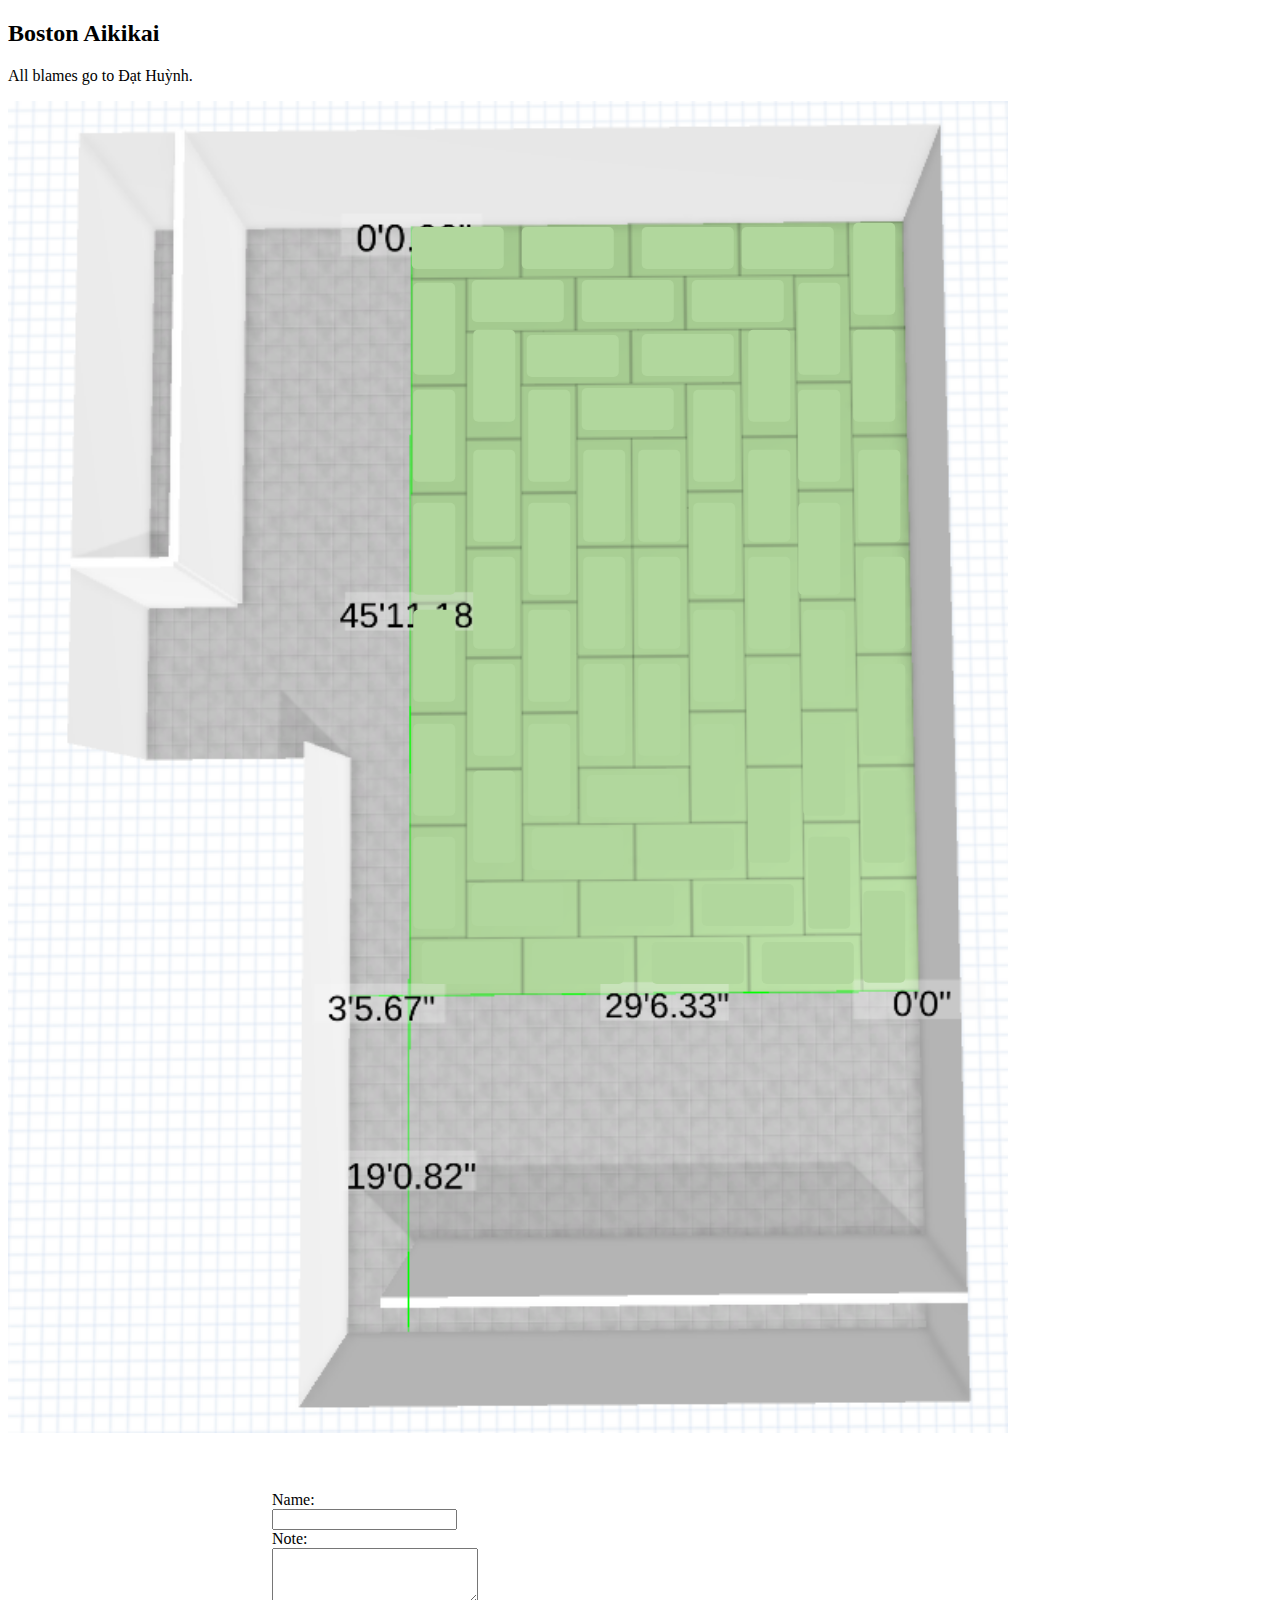
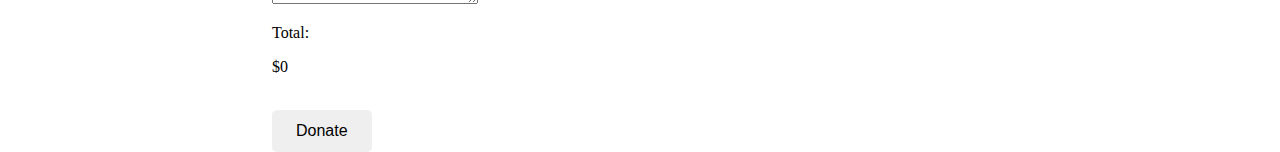
==== index.html @ 9ab92665 "informative warning" ====
<!DOCTYPE html>
<html>
<head>
  <!-- Add Sheetsu Web Client script to the head -->
  <script src="https://d3js.org/d3.v5.min.js"></script>
  <script src="https://code.jquery.com/jquery-3.4.1.min.js"></script>
<meta http-equiv="content-type" content="text/html; charset=UTF-8">
<meta name="viewport" content="width=device-width, initial-scale=1">
<link href="style.css" rel="stylesheet" type="text/css">
<!-- Add meta tags for mobile and IE -->
<meta name="viewport" content="width=device-width, initial-scale=1">
<meta http-equiv="X-UA-Compatible" content="IE=edge" />
</head>

<body>

<h2>Boston Aikikai</h2>
<p>All blames go to Đạt Huỳnh.</p>

<script>
	var server_query = "https://spreadsheets.google.com/feeds/cells/1wVsAgR1g-X-P-0st4Roa4gbqp09CAg77ya7mQgDjBCk/od6/public/basic?alt=json";
	
	var server_update = "https://script.google.com/macros/s/AKfycbyZZwOslPJvD4ZAb2PC69bCxeIL92JAyUZMx2denbkT3NdyVDo/exec";
	
	var opacity = 0.6;
	
	var datapath = "/data.csv";
	var mats = ["A", "A", "A", "A", "A", "A",
				"A", "A", "A", "A", "A", "A",
				"A", "A", "A", "A", "A", "A",
				"A", "A", "A", "A", "A", "A",
				"A", "A", "A", "A", "A", "A",
				"A", "A", "A", "A", "A", "A",
				"A", "A", "A", "A", "A", "A",
				"A", "A", "A", "A", "A", "A",
				"A", "A", "A", "A", "A", "A",
				"A", "A", "A", "A", "A", "A",
				"A", "A", "A"];
				
	var infos = ["", "", "", "", "", "",
				"", "", "", "", "", "",
				"", "", "", "", "", "",
				"", "", "", "", "", "",
				"", "", "", "", "", "",
				"", "", "", "", "", "",
				"", "", "", "", "", "",
				"", "", "", "", "", "",
				"", "", "", "", "", "",
				"", "", "", "", "", "",
				"", "", ""];
				
	var prices = [130, 130, 130, 130, 130, 130, 130, 130, 130, 130,
				  130, 135, 135, 135, 135, 130, 130, 130, 130, 130,
				  130, 125, 125, 125, 125, 125, 125, 125, 125, 125,
				  125, 125, 125, 125, 125, 125, 125, 125, 120, 120,
				  120, 120, 120, 120, 120, 120, 120, 120, 120, 120,
				  120, 110, 110, 110, 110, 110, 110, 100, 100, 100,
				  100, 100, 100
				];
	
	var colors = {
		100: "#ff2a7f",
		110: "#55ddff",
		120: "#8080ff",
		125: "#dd55ff",
		130: "#ff9955",
		135: "#ffcc00"
	};
	
	var total = 0;
	
	function formatInfo(){
		var ret = "";
		for(var i =0; i<infos.length-1;++i){
			ret += infos[i]+"|";
		}
		ret+=infos[infos.length-1];
		return ret;
	}
	
	function hasSpecialChar(str){
		specialChars = ["|","*","?","&","#","@"];
		if(str==""){
			return true;
		}
		for (var i = 0; i < specialChars.length;++i){
			if(str.includes(specialChars[i])){
				return true;
			}
		}
		return false;
	}
	
	function loadData(){
		payment = document.getElementById("paypal-button-container");
		payment.style.visibility = "hidden";
		
		cancel = document.getElementById("cancel");
		cancel.style.visibility = "hidden";
		
		$.getJSON(server_query, function(data) {
			str_info = "";
			str_type = "";
			for(var i =0; i < data.feed.entry.length; ++i){
				str = data.feed.entry[i].content.$t;
				if(str.includes("|")){
					str_info=str;
				}
				if(str.includes("*")){
					str_type=str;
				}
			}
			
			if(str_type=="*preserve"){
				alert("To prevent double-buying of the same mat, we can only serve one access at a time. Currently someone is making a donation. Please come back after 5 mins.");
				location.reload();
			}
			else{
				infos = str_info.split("|");
				colorCode();
				however_info();
			}
		});
	}
	
	function however_info(){
		buttons = document.getElementsByTagName('button')
		for(var i = 0; i < buttons.length;++i){
			button = buttons[i];
			name = button.className;
			if(name.includes("mat")==false){
				continue;
			}
			id = Number(name.split("_")[1])-1;
			
			var tooltip = document.createElement('span');
			
			button.appendChild(tooltip);
			
			tooltip.className = "tooltiptext";
			
			tooltip.style.opacity = 1;
			
			price = prices[id];
			
			content = "ID: "+(id+1).toString() + " - Value: $"+price.toString();
			
			if(infos[id]!=""){
				content = content+" - Sold to "+infos[id];
			}
			
			tooltip.textContent = content;
			
		}
	}
	
	function setColor(button,color){
		button.style.backgroundColor = color;
		button.style.color = color;
	}
	
	function successFunc(data){
		console.log(data);
	}
	
	function updateData(){
		
		var ret = $.ajax({
			url: server_update+"?type=*mat&value="+formatInfo(),
			method: "GET",
			dataType: "json",
			success:
			function(data){
				console.log(data);
				loadData();
				alert("Thanks for your support :)");
			},
			 error: function(data) {
                console.log(data);
            }
		});
		
	}
	
	function colorCode(){
		buttons = document.getElementsByTagName('button')
		for(var i = 0; i < buttons.length;++i){
			button = buttons[i];
			name = button.className;
			if(name.includes("mat")==false){
				continue;
			}
			id = Number(name.split("_")[1])-1;
			price = prices[id];
			setColor(button,colors[price]);
			
			if(infos[id] != ""){
				mats[id]="B";
				//button.style.opacity = opacity;
				setColor(button,"rgba(127,255,42,0.3)")
				button.onclick = null;
			}
			
			//console.log(name,id,colors[price]);
		}
	}
	
	function compute_price(){
		var ret = 0;
		for (var i = 0; i < mats.length; i++) {
			if(mats[i]=="S"){
				ret += prices[i];
			}
		}
		return ret;
	}
	
    function onClick(btn) {
		name = btn.className;
		id = Number(name.split("_")[1])-1;
		price = prices[id];
		
		if(mats[id] == "A"){
			//btn.style.backgroundColor = "#F93822";
			//setColor(btn,"#F93822");
			//btn.style.opacity = opacity;
			
			btn.style.color = "#2a2aff";
			
			mats[id] = "S";
		}
		else if (mats[id] == "S"){
			//btn.style.backgroundColor = "#b1d79d";
			//setColor(btn,colors[price]);
			//btn.style.opacity = 1;
			btn.style.color=colors[price];
			mats[id] = "A";
		}
		total = compute_price();
		
		price_text = document.getElementById("total_price");
		price_text.textContent = "$"+total.toString()
        
    }
	
	function submit(){
		text_name = document.getElementsByName('name')[0];
		name = text_name.value;
		
		text_note = document.getElementsByName('note')[0];
		note = text_note.value;
		
		if(hasSpecialChar(name)){
			alert("name cannot be empty or containing special character: |,*,?,&,#,@");
		}
		
		if(hasSpecialChar(note)){
			alert("note cannot be empty or containing special character: |,*,?,&,#,@");
		}
		
		
		
		
		
		if(name.includes("|")){
			alert("Cannot contain special character: |");
			return;
		}
		
		for(var i = 0; i < buttons.length;++i){
			if (mats[i]=="S"){
				infos[i] = name+" ("+note+")";
			}
			//console.log(name,id,colors[price]);
		}
		
		updateData();
	}
	
	function mouseOut(btn){
		btn.style.zIndex = 1;
		console.log("Up");
	}
	
	function mouseOver(btn){
		btn.style.zIndex = 1000;
		console.log("Over");
	}
</script>

<div class="container" id="mat_layout">

<img src="Mat_pattern1.png" alt="Mat_layout">

<button class="mat_1" onclick="onClick(this)" onmouseout ="mouseUp(this)" onmouseover="mouseOver(this)">
Select

</button>

<button class="mat_2" onclick="onClick(this)" onmouseout="mouseOut(this)" onmouseover="mouseOver(this)">
Select

</button>

<button class="mat_3" onclick="onClick(this)" onmouseout="mouseOut(this)" onmouseover="mouseOver(this)">
Select

</button>

<button class="mat_4" onclick="onClick(this)" onmouseout="mouseOut(this)" onmouseover="mouseOver(this)">
Select

</button>

<button class="mat_5" onclick="onClick(this)" onmouseout="mouseOut(this)" onmouseover="mouseOver(this)">
Select

</button>

<button class="mat_6" onclick="onClick(this)" onmouseout="mouseOut(this)" onmouseover="mouseOver(this)">
Select

</button>

<button class="mat_7" onclick="onClick(this)" onmouseout="mouseOut(this)" onmouseover="mouseOver(this)">
Select

</button>

<button class="mat_8" onclick="onClick(this)" onmouseout="mouseOut(this)" onmouseover="mouseOver(this)">
Select

</button>

<button class="mat_9" onclick="onClick(this)" onmouseout="mouseOut(this)" onmouseover="mouseOver(this)">
Select

</button>

<button class="mat_10" onclick="onClick(this)" onmouseout="mouseOut(this)" onmouseover="mouseOver(this)">
Select

</button>

<button class="mat_11" onclick="onClick(this)" onmouseout="mouseOut(this)" onmouseover="mouseOver(this)">
Select

</button>

<button class="mat_25" onclick="onClick(this)" onmouseout="mouseOut(this)" onmouseover="mouseOver(this)">
Select

</button>

<button class="mat_26" onclick="onClick(this)" onmouseout="mouseOut(this)" onmouseover="mouseOver(this)">
Select

</button>

<button class="mat_27" onclick="onClick(this)" onmouseout="mouseOut(this)" onmouseover="mouseOver(this)">
Select

</button>

<button class="mat_28" onclick="onClick(this)" onmouseout="mouseOut(this)" onmouseover="mouseOver(this)">
Select

</button>

<button class="mat_29" onclick="onClick(this)" onmouseout="mouseOut(this)" onmouseover="mouseOver(this)">
Select

</button>

<button class="mat_30" onclick="onClick(this)" onmouseout="mouseOut(this)" onmouseover="mouseOver(this)">
Select

</button>

<button class="mat_39" onclick="onClick(this)" onmouseout="mouseOut(this)" onmouseover="mouseOver(this)">
Select

</button>

<button class="mat_40" onclick="onClick(this)" onmouseout="mouseOut(this)" onmouseover="mouseOver(this)">
Select

</button>

<button class="mat_22" onclick="onClick(this)" onmouseout="mouseOut(this)" onmouseover="mouseOver(this)">
Select

</button>

<button class="mat_23" onclick="onClick(this)" onmouseout="mouseOut(this)" onmouseover="mouseOver(this)">
Select

</button>

<button class="mat_24" onclick="onClick(this)" onmouseout="mouseOut(this)" onmouseover="mouseOver(this)">
Select

</button>

<button class="mat_52" onclick="onClick(this)" onmouseout="mouseOut(this)" onmouseover="mouseOver(this)">
Select

</button>

<button class="mat_41" onclick="onClick(this)" onmouseout="mouseOut(this)" onmouseover="mouseOver(this)">
Select

</button>

<button class="mat_42" onclick="onClick(this)" onmouseout="mouseOut(this)" onmouseover="mouseOver(this)">
Select

</button>

<button class="mat_43" onclick="onClick(this)" onmouseout="mouseOut(this)" onmouseover="mouseOver(this)">
Select

</button>

<button class="mat_44" onclick="onClick(this)" onmouseout="mouseOut(this)" onmouseover="mouseOver(this)">
Select

</button>

<button class="mat_45" onclick="onClick(this)" onmouseout="mouseOut(this)" onmouseover="mouseOver(this)">
Select

</button>

<button class="mat_53" onclick="onClick(this)" onmouseout="mouseOut(this)" onmouseover="mouseOver(this)">
Select

</button>

<button class="mat_54" onclick="onClick(this)" onmouseout="mouseOut(this)" onmouseover="mouseOver(this)">
Select

</button>

<button class="mat_55" onclick="onClick(this)" onmouseout="mouseOut(this)" onmouseover="mouseOver(this)">
Select

</button>

<button class="mat_56" onclick="onClick(this)" onmouseout="mouseOut(this)" onmouseover="mouseOver(this)">
Select

</button>

<button class="mat_61" onclick="onClick(this)" onmouseout="mouseOut(this)" onmouseover="mouseOver(this)">
Select

</button>

<button class="mat_62" onclick="onClick(this)" onmouseout="mouseOut(this)" onmouseover="mouseOver(this)">
Select

</button>

<button class="mat_63" onclick="onClick(this)" onmouseout="mouseOut(this)" onmouseover="mouseOver(this)">
Select

</button>

<button class="mat_58" onclick="onClick(this)" onmouseout="mouseOut(this)" onmouseover="mouseOver(this)">
Select

</button>

<button class="mat_59" onclick="onClick(this)" onmouseout="mouseOut(this)" onmouseover="mouseOver(this)">
Select

</button>

<button class="mat_60" onclick="onClick(this)" onmouseout="mouseOut(this)" onmouseover="mouseOver(this)">
Select

</button>

<button class="mat_51" onclick="onClick(this)" onmouseout="mouseOut(this)" onmouseover="mouseOver(this)">
Select

</button>

<button class="mat_50" onclick="onClick(this)" onmouseout="mouseOut(this)" onmouseover="mouseOver(this)">
Select

</button>

<button class="mat_49" onclick="onClick(this)" onmouseout="mouseOut(this)" onmouseover="mouseOver(this)">
Select

</button>

<button class="mat_48" onclick="onClick(this)" onmouseout="mouseOut(this)" onmouseover="mouseOver(this)">
Select

</button>

<button class="mat_34" onclick="onClick(this)" onmouseout="mouseOut(this)" onmouseover="mouseOver(this)">
Select

</button>

<button class="mat_35" onclick="onClick(this)" onmouseout="mouseOut(this)" onmouseover="mouseOver(this)">
Select

</button>

<button class="mat_36" onclick="onClick(this)" onmouseout="mouseOut(this)" onmouseover="mouseOver(this)">
Select

</button>

<button class="mat_37" onclick="onClick(this)" onmouseout="mouseOut(this)" onmouseover="mouseOver(this)">
Select

</button>

<button class="mat_38" onclick="onClick(this)" onmouseout="mouseOut(this)" onmouseover="mouseOver(this)">
Select

</button>

<button class="mat_16" onclick="onClick(this)" onmouseout="mouseOut(this)" onmouseover="mouseOver(this)">
Select

</button>

<button class="mat_17" onclick="onClick(this)" onmouseout="mouseOut(this)" onmouseover="mouseOver(this)">
Select

</button>

<button class="mat_18" onclick="onClick(this)" onmouseout="mouseOut(this)" onmouseover="mouseOver(this)">
Select

</button>

<button class="mat_19" onclick="onClick(this)" onmouseout="mouseOut(this)" onmouseover="mouseOver(this)">
Select

</button>

<button class="mat_20" onclick="onClick(this)" onmouseout="mouseOut(this)" onmouseover="mouseOver(this)">
Select

</button>

<button class="mat_21" onclick="onClick(this)" onmouseout="mouseOut(this)" onmouseover="mouseOver(this)">
Select

</button>

<button class="mat_57" onclick="onClick(this)" onmouseout="mouseOut(this)" onmouseover="mouseOver(this)">
Select

</button>

<button class="mat_47" onclick="onClick(this)" onmouseout="mouseOut(this)" onmouseover="mouseOver(this)">
Select

</button>

<button class="mat_46" onclick="onClick(this)" onmouseout="mouseOut(this)" onmouseover="mouseOver(this)">
Select

</button>

<button class="mat_33" onclick="onClick(this)" onmouseout="mouseOut(this)" onmouseover="mouseOver(this)">
Select

</button>

<button class="mat_32" onclick="onClick(this)" onmouseout="mouseOut(this)" onmouseover="mouseOver(this)">
Select

</button>

<button class="mat_31" onclick="onClick(this)" onmouseout="mouseOut(this)" onmouseover="mouseOver(this)">
Select

</button>

<button class="mat_12" onclick="onClick(this)" onmouseout="mouseOut(this)" onmouseover="mouseOver(this)">
Select

</button>

<button class="mat_13" onclick="onClick(this)" onmouseout="mouseOut(this)" onmouseover="mouseOver(this)">
Select

</button>

<button class="mat_14" onclick="onClick(this)" onmouseout="mouseOut(this)" onmouseover="mouseOver(this)">
Select

</button>

<button class="mat_15" onclick="onClick(this)" onmouseout="mouseOut(this)" onmouseover="mouseOver(this)">
Select

</button>


</div>


<div class="buy_container">

<script>

</script>

<div>
	<button id="cancel" class="button" onclick="cancelPreserve()">
		Cancel preservation
	</button>
	<br>
	<br>
	<br>
	Name:<br>
	<input type="text" name="name" value="">

	<br>Note:<br>
	<textarea name="note" style="height: 50px;width: 200px;" rows="10" cols="35"></textarea>

	<br>
	<p>Total:</p>
	<p id="total_price">$0</p>    
	<br>
	<button class="button" onclick="donate()">
		Donate
	</button>
	
	
	<br>
	<!-- Set up a container element for the button -->
	<br>
	<div id="paypal-button-container"div>
</div>



<!-- Include the PayPal JavaScript SDK -->
<script src="https://www.paypal.com/sdk/js?client-id=AdYmCQ8drEt4dUYF6pP-EHqqnDydatxQbgCynbnCrfI6fqic_fwgQqwsPP8gXRji0YGHCPtm8g5688gU&currency=USD"></script>

<script>
	loadData();
	
	function isDifferent(arr1,arr2){
		for(var i = 0; i < arr1.length; ++i){
			if(arr1[i] != arr2[i]){
				return true;
			}
		}
		return false;
	}
	
	function timeout(){
		alert("Timeout !!");
		var ret = $.ajax({
			url: server_update+"?type=*mat&value="+formatInfo(),
			method: "GET",
			dataType: "json",
			success:
			function(data){
				location.reload();
			}
		});
		
	}
	
	function cancelPreserve(){
		alert("Cancel preservation !!");
		var ret = $.ajax({
			url: server_update+"?type=*mat&value="+formatInfo(),
			method: "GET",
			dataType: "json",
			success:
			function(data){
				location.reload();
			}
		});
	}
	
	
	function perserve(){
		buttons = document.getElementsByTagName('button')
		n_select = 0;
		for(var i = 0; i < buttons.length;++i){
			button = buttons[i];
			name = button.className;
			if(button.id=="cancel"){
				continue;
			}
			
			button.onclick = null;
			if(name.includes("mat")==false){
				button.style.visibility = "hidden";
				continue;
			}
			id = Number(name.split("_")[1])-1;
			if (mats[id] != "S"){
				button.style.visibility = "hidden";
				
			}
			else{
				n_select += 1;
			}
			//console.log(name,id,colors[price]);
		}
		if(n_select==0){
			location.reload();
		}
		
		var ret = $.ajax({
			url: server_update+"?type=*preserve&value="+formatInfo(),
			method: "GET",
			dataType: "json",
			success:
			function(data){
				payment = document.getElementById("paypal-button-container");
				payment.style.visibility = "visible";
				
				cancel = document.getElementById("cancel");
				cancel.style.visibility= "visible";
				
				alert("Please select the payment method. We can only preserve your selection within 5mins.");
				setTimeout(timeout, 1000*60*5);
			},
			 error: function(data) {
                console.log(data);
            }
		});
	}
	
	function donate(){
		text_name = document.getElementsByName('name')[0];
		name = text_name.value;
		
		text_note = document.getElementsByName('note')[0];
		note = text_note.value;
		
		if(hasSpecialChar(name)){
			alert("name cannot be empty or containing special character: |,*,?,&,#,@");
			return;
		}
		
		if(hasSpecialChar(note)){
			alert("note cannot be empty or containing special character: |,*,?,&,#,@");
			return;
		}
		
	
		$.getJSON(server_query, function(data) {
			str_info = "";
			for(var i =0; i < data.feed.entry.length; ++i){
				str = data.feed.entry[i].content.$t;
				if(str.includes("|")){
					str_info=str;
				}
			}
			infos_new = str_info.split("|");
			if(isDifferent(infos, infos_new) ){
				alert("Someone has make a payment therefore we reload the data. Please make your selection again !!");
				location.reload();
			}
			else{
				perserve();
			}
		});
	}
	
	function getDescription(){
		var ret = "";
		for(var i = 0; i < mats.length; ++i){
			if( mats[i] == "S"){
				ret += "mat_"+(i+1).toString()+","
			}
		}
		return ret;
	}
	
	// Render the PayPal button into #paypal-button-container
	paypal.Buttons({
		
		// Set up the transaction
		createOrder: function(data, actions) {
			
			return actions.order.create({
				purchase_units: [{
					amount: {
						value: total.toString()
					},
					description: getDescription()
				}]
			});
		},

		// Finalize the transaction
		onApprove: function(data, actions) {
			return actions.order.capture().then(function(details) {
				// Show a success message to the buyer
				submit();
				alert('Transaction completed by ' + details.payer.name.given_name + '!');
				location.reload();
			});
		}


	}).render('#paypal-button-container');
</script>



</div>




</body></html>
---- style.css ----
.container {
  position: relative;
  width: 100%;
  max-width: 1000px;
  float:left
}

.buy_container {
  position: relative;
  width: 100%;
  max-width: 1000px;
  float:right;
  font-size: 16px;
}

.buy_container .button {
  position: absolute;
  font-size: 16px;
  padding: 12px 24px;
  border: none;
  cursor: pointer;
  border-radius: 5px;
  text-align: center;
}


.container img {
  width: 100%;
  height: auto;
}

.container .mat_1 {
  position: absolute;
  top: 11%;
  left: 45%;
  transform: translate(-50%, -50%);
  -ms-transform: translate(-50%, -50%);
  background-color: #b1d79d;
  color: #b1d79d;
  font-size: 16px;
  padding: 12px 24px;
  border: none;
  cursor: pointer;
  border-radius: 5px;
  text-align: center;
}

.container .mat_1 .tooltiptext {
  visibility: hidden;
  width: 120px;
  background-color: #555;
  color: #fff;
  text-align: center;
  border-radius: 6px;
  padding: 5px 0;
  position: absolute;
  z-index: 1;
  bottom: 125%;
  left: 50%;
  margin-left: -60px;
  opacity: 0;
  transition: opacity 0.3s;
}

.container .mat_1 .tooltiptext::after {
  content: "";
  position: absolute;
  top: 100%;
  left: 50%;
  margin-left: -5px;
  border-width: 5px;
  border-style: solid;
  border-color: #555 transparent transparent transparent;
}

.container .mat_1:hover .tooltiptext {
  visibility: visible;
  opacity: 1;
}

.container .mat_2 {
  position: absolute;
  top: 11%;
  left: 56%;
  transform: translate(-50%, -50%);
  -ms-transform: translate(-50%, -50%);
  background-color: #b1d79d;
  color: #b1d79d;
  font-size: 16px;
  padding: 12px 24px;
  border: none;
  cursor: pointer;
  border-radius: 5px;
  text-align: center;
}

.container .mat_2 .tooltiptext {
  visibility: hidden;
  width: 120px;
  background-color: #555;
  color: #fff;
  text-align: center;
  border-radius: 6px;
  padding: 5px 0;
  position: absolute;
  z-index: 1;
  bottom: 125%;
  left: 50%;
  margin-left: -60px;
  opacity: 0;
  transition: opacity 0.3s;
}

.container .mat_2 .tooltiptext::after {
  content: "";
  position: absolute;
  top: 100%;
  left: 50%;
  margin-left: -5px;
  border-width: 5px;
  border-style: solid;
  border-color: #555 transparent transparent transparent;
}

.container .mat_2:hover .tooltiptext {
  visibility: visible;
  opacity: 1;
}

.container .mat_3 {
  position: absolute;
  top: 11%;
  left: 68%;
  transform: translate(-50%, -50%);
  -ms-transform: translate(-50%, -50%);
  background-color: #b1d79d;
  color: #b1d79d;
  font-size: 16px;
  padding: 12px 24px;
  border: none;
  cursor: pointer;
  border-radius: 5px;
  text-align: center;
}

.container .mat_3 .tooltiptext {
  visibility: hidden;
  width: 120px;
  background-color: #555;
  color: #fff;
  text-align: center;
  border-radius: 6px;
  padding: 5px 0;
  position: absolute;
  z-index: 1;
  bottom: 125%;
  left: 50%;
  margin-left: -60px;
  opacity: 0;
  transition: opacity 0.3s;
}

.container .mat_3 .tooltiptext::after {
  content: "";
  position: absolute;
  top: 100%;
  left: 50%;
  margin-left: -5px;
  border-width: 5px;
  border-style: solid;
  border-color: #555 transparent transparent transparent;
}

.container .mat_3:hover .tooltiptext {
  visibility: visible;
  opacity: 1;
}

.container .mat_4 {
  position: absolute;
  top: 11%;
  left: 78%;
  transform: translate(-50%, -50%);
  -ms-transform: translate(-50%, -50%);
  background-color: #b1d79d;
  color: #b1d79d;
  font-size: 16px;
  padding: 12px 24px;
  border: none;
  cursor: pointer;
  border-radius: 5px;
  text-align: center;
}

.container .mat_4 .tooltiptext {
  visibility: hidden;
  width: 120px;
  background-color: #555;
  color: #fff;
  text-align: center;
  border-radius: 6px;
  padding: 5px 0;
  position: absolute;
  z-index: 1;
  bottom: 125%;
  left: 50%;
  margin-left: -60px;
  opacity: 0;
  transition: opacity 0.3s;
}

.container .mat_4 .tooltiptext::after {
  content: "";
  position: absolute;
  top: 100%;
  left: 50%;
  margin-left: -5px;
  border-width: 5px;
  border-style: solid;
  border-color: #555 transparent transparent transparent;
}

.container .mat_4:hover .tooltiptext {
  visibility: visible;
  opacity: 1;
}

.container .mat_5 {
  position: absolute;
  top: 11%;
  left: 82%;
  transform: translate(-50%, -50%);
  -ms-transform: translate(-50%, -50%);
  background-color: #b1d79d;
  color: #b1d79d;
  font-size: 16px;
  padding: 12px 24px;
  border: none;
  cursor: pointer;
  border-radius: 5px;
  text-align: center;
  transform: rotate(90deg);
}

.container .mat_5 .tooltiptext {
  visibility: hidden;
  width: 120px;
  background-color: #555;
  color: #fff;
  text-align: center;
  border-radius: 6px;
  padding: 5px 0;
  position: absolute;
  z-index: 1;
  bottom: 10%;
  left: -10%;
  margin-left: -60px;
  opacity: 0;
  transition: opacity 0.3s;
  transform: rotate(-90deg);
}

.container .mat_5 .tooltiptext::after {
  content: "";
  position: absolute;
  top: 100%;
  left: 50%;
  margin-left: -5px;
  border-width: 5px;
  border-style: solid;
  border-color: #555 transparent transparent transparent;
}

.container .mat_5:hover .tooltiptext {
  visibility: visible;
  opacity: 1;
}

.container .mat_6 {
  position: absolute;
  top: 19%;
  left: 82%;
  transform: translate(-50%, -50%);
  -ms-transform: translate(-50%, -50%);
  background-color: #b1d79d;
  color: #b1d79d;
  font-size: 16px;
  padding: 12px 24px;
  border: none;
  cursor: pointer;
  border-radius: 5px;
  text-align: center;
  transform: rotate(90deg);
}

.container .mat_6 .tooltiptext {
  visibility: hidden;
  width: 120px;
  background-color: #555;
  color: #fff;
  text-align: center;
  border-radius: 6px;
  padding: 5px 0;
  position: absolute;
  z-index: 1;
  bottom: 10%;
  left: -10%;
  margin-left: -60px;
  opacity: 0;
  transition: opacity 0.3s;
  transform: rotate(-90deg);
}

.container .mat_6 .tooltiptext::after {
  content: "";
  position: absolute;
  top: 100%;
  left: 50%;
  margin-left: -5px;
  border-width: 5px;
  border-style: solid;
  border-color: #555 transparent transparent transparent;
}

.container .mat_6:hover .tooltiptext {
  visibility: visible;
  opacity: 1;
}

.container .mat_7 {
  position: absolute;
  top: 28%;
  left: 82.5%;
  transform: translate(-50%, -50%);
  -ms-transform: translate(-50%, -50%);
  background-color: #b1d79d;
  color: #b1d79d;
  font-size: 16px;
  padding: 12px 24px;
  border: none;
  cursor: pointer;
  border-radius: 5px;
  text-align: center;
  transform: rotate(90deg);
}

.container .mat_7 .tooltiptext {
  visibility: hidden;
  width: 120px;
  background-color: #555;
  color: #fff;
  text-align: center;
  border-radius: 6px;
  padding: 5px 0;
  position: absolute;
  z-index: 1;
  bottom: 10%;
  left: -10%;
  margin-left: -60px;
  opacity: 0;
  transition: opacity 0.3s;
  transform: rotate(-90deg);
}

.container .mat_7 .tooltiptext::after {
  content: "";
  position: absolute;
  top: 100%;
  left: 50%;
  margin-left: -5px;
  border-width: 5px;
  border-style: solid;
  border-color: #555 transparent transparent transparent;
}

.container .mat_7:hover .tooltiptext {
  visibility: visible;
  opacity: 1;
}

.container .mat_8 {
  position: absolute;
  top: 36%;
  left: 83%;
  transform: translate(-50%, -50%);
  -ms-transform: translate(-50%, -50%);
  background-color: #b1d79d;
  color: #b1d79d;
  font-size: 16px;
  padding: 12px 24px;
  border: none;
  cursor: pointer;
  border-radius: 5px;
  text-align: center;
  transform: rotate(90deg);
}

.container .mat_8 .tooltiptext {
  visibility: hidden;
  width: 120px;
  background-color: #555;
  color: #fff;
  text-align: center;
  border-radius: 6px;
  padding: 5px 0;
  position: absolute;
  z-index: 1;
  bottom: 10%;
  left: -10%;
  margin-left: -60px;
  opacity: 0;
  transition: opacity 0.3s;
  transform: rotate(-90deg);
}

.container .mat_8 .tooltiptext::after {
  content: "";
  position: absolute;
  top: 100%;
  left: 50%;
  margin-left: -5px;
  border-width: 5px;
  border-style: solid;
  border-color: #555 transparent transparent transparent;
}

.container .mat_8:hover .tooltiptext {
  visibility: visible;
  opacity: 1;
}

.container .mat_9 {
  position: absolute;
  top: 44%;
  left: 83%;
  transform: translate(-50%, -50%);
  -ms-transform: translate(-50%, -50%);
  background-color: #b1d79d;
  color: #b1d79d;
  font-size: 16px;
  padding: 12px 24px;
  border: none;
  cursor: pointer;
  border-radius: 5px;
  text-align: center;
  transform: rotate(90deg);
}

.container .mat_9 .tooltiptext {
  visibility: hidden;
  width: 120px;
  background-color: #555;
  color: #fff;
  text-align: center;
  border-radius: 6px;
  padding: 5px 0;
  position: absolute;
  z-index: 1;
  bottom: 10%;
  left: -10%;
  margin-left: -60px;
  opacity: 0;
  transition: opacity 0.3s;
  transform: rotate(-90deg);
}

.container .mat_9 .tooltiptext::after {
  content: "";
  position: absolute;
  top: 100%;
  left: 50%;
  margin-left: -5px;
  border-width: 5px;
  border-style: solid;
  border-color: #555 transparent transparent transparent;
}

.container .mat_9:hover .tooltiptext {
  visibility: visible;
  opacity: 1;
}

.container .mat_10 {
  position: absolute;
  top: 52%;
  left: 83%;
  transform: translate(-50%, -50%);
  -ms-transform: translate(-50%, -50%);
  background-color: #b1d79d;
  color: #b1d79d;
  font-size: 16px;
  padding: 12px 24px;
  border: none;
  cursor: pointer;
  border-radius: 5px;
  text-align: center;
  transform: rotate(90deg);
}

.container .mat_10 .tooltiptext {
  visibility: hidden;
  width: 120px;
  background-color: #555;
  color: #fff;
  text-align: center;
  border-radius: 6px;
  padding: 5px 0;
  position: absolute;
  z-index: 1;
  bottom: 10%;
  left: -10%;
  margin-left: -60px;
  opacity: 0;
  transition: opacity 0.3s;
  transform: rotate(-90deg);
}

.container .mat_10 .tooltiptext::after {
  content: "";
  position: absolute;
  top: 100%;
  left: 50%;
  margin-left: -5px;
  border-width: 5px;
  border-style: solid;
  border-color: #555 transparent transparent transparent;
}

.container .mat_10:hover .tooltiptext {
  visibility: visible;
  opacity: 1;
}

.container .mat_11 {
  position: absolute;
  top: 61%;
  left: 83%;
  transform: translate(-50%, -50%);
  -ms-transform: translate(-50%, -50%);
  background-color: #b1d79d;
  color: #b1d79d;
  font-size: 16px;
  padding: 12px 24px;
  border: none;
  cursor: pointer;
  border-radius: 5px;
  text-align: center;
  transform: rotate(90deg);
}

.container .mat_11 .tooltiptext {
  visibility: hidden;
  width: 120px;
  background-color: #555;
  color: #fff;
  text-align: center;
  border-radius: 6px;
  padding: 5px 0;
  position: absolute;
  z-index: 1;
  bottom: 10%;
  left: -10%;
  margin-left: -60px;
  opacity: 0;
  transition: opacity 0.3s;
  transform: rotate(-90deg);
}

.container .mat_11 .tooltiptext::after {
  content: "";
  position: absolute;
  top: 100%;
  left: 50%;
  margin-left: -5px;
  border-width: 5px;
  border-style: solid;
  border-color: #555 transparent transparent transparent;
}

.container .mat_11:hover .tooltiptext {
  visibility: visible;
  opacity: 1;
}

.container .mat_12 {
  position: absolute;
  top: 64.5%;
  left: 80%;
  transform: translate(-50%, -50%);
  -ms-transform: translate(-50%, -50%);
  background-color: #b1d79d;
  color: #b1d79d;
  font-size: 16px;
  padding: 12px 24px;
  border: none;
  cursor: pointer;
  border-radius: 5px;
  text-align: center;
}

.container .mat_12 .tooltiptext {
  visibility: hidden;
  width: 120px;
  background-color: #555;
  color: #fff;
  text-align: center;
  border-radius: 6px;
  padding: 5px 0;
  position: absolute;
  z-index: 1;
  bottom: 125%;
  left: 50%;
  margin-left: -60px;
  opacity: 0;
  transition: opacity 0.3s;
}

.container .mat_12 .tooltiptext::after {
  content: "";
  position: absolute;
  top: 100%;
  left: 50%;
  margin-left: -5px;
  border-width: 5px;
  border-style: solid;
  border-color: #555 transparent transparent transparent;
}

.container .mat_12:hover .tooltiptext {
  visibility: visible;
  opacity: 1;
}

.container .mat_13 {
  position: absolute;
  top: 64.5%;
  left: 69%;
  transform: translate(-50%, -50%);
  -ms-transform: translate(-50%, -50%);
  background-color: #b1d79d;
  color: #b1d79d;
  font-size: 16px;
  padding: 12px 24px;
  border: none;
  cursor: pointer;
  border-radius: 5px;
  text-align: center;
}

.container .mat_13 .tooltiptext {
  visibility: hidden;
  width: 120px;
  background-color: #555;
  color: #fff;
  text-align: center;
  border-radius: 6px;
  padding: 5px 0;
  position: absolute;
  z-index: 1;
  bottom: 125%;
  left: 50%;
  margin-left: -60px;
  opacity: 0;
  transition: opacity 0.3s;
}

.container .mat_13 .tooltiptext::after {
  content: "";
  position: absolute;
  top: 100%;
  left: 50%;
  margin-left: -5px;
  border-width: 5px;
  border-style: solid;
  border-color: #555 transparent transparent transparent;
}

.container .mat_13:hover .tooltiptext {
  visibility: visible;
  opacity: 1;
}

.container .mat_14 {
  position: absolute;
  top: 64.5%;
  left: 57%;
  transform: translate(-50%, -50%);
  -ms-transform: translate(-50%, -50%);
  background-color: #b1d79d;
  color: #b1d79d;
  font-size: 16px;
  padding: 12px 24px;
  border: none;
  cursor: pointer;
  border-radius: 5px;
  text-align: center;
}

.container .mat_14 .tooltiptext {
  visibility: hidden;
  width: 120px;
  background-color: #555;
  color: #fff;
  text-align: center;
  border-radius: 6px;
  padding: 5px 0;
  position: absolute;
  z-index: 1;
  bottom: 125%;
  left: 50%;
  margin-left: -60px;
  opacity: 0;
  transition: opacity 0.3s;
}

.container .mat_14 .tooltiptext::after {
  content: "";
  position: absolute;
  top: 100%;
  left: 50%;
  margin-left: -5px;
  border-width: 5px;
  border-style: solid;
  border-color: #555 transparent transparent transparent;
}

.container .mat_14:hover .tooltiptext {
  visibility: visible;
  opacity: 1;
}

.container .mat_15 {
  position: absolute;
  top: 64.5%;
  left: 46%;
  transform: translate(-50%, -50%);
  -ms-transform: translate(-50%, -50%);
  background-color: #b1d79d;
  color: #b1d79d;
  font-size: 16px;
  padding: 12px 24px;
  border: none;
  cursor: pointer;
  border-radius: 5px;
  text-align: center;
}

.container .mat_15 .tooltiptext {
  visibility: hidden;
  width: 120px;
  background-color: #555;
  color: #fff;
  text-align: center;
  border-radius: 6px;
  padding: 5px 0;
  position: absolute;
  z-index: 1;
  bottom: 125%;
  left: 50%;
  margin-left: -60px;
  opacity: 0;
  transition: opacity 0.3s;
}

.container .mat_15 .tooltiptext::after {
  content: "";
  position: absolute;
  top: 100%;
  left: 50%;
  margin-left: -5px;
  border-width: 5px;
  border-style: solid;
  border-color: #555 transparent transparent transparent;
}

.container .mat_15:hover .tooltiptext {
  visibility: visible;
  opacity: 1;
}

.container .mat_16 {
  position: absolute;
  top: 15.5%;
  left: 38%;
  transform: translate(-50%, -50%);
  -ms-transform: translate(-50%, -50%);
  background-color: #b1d79d;
  color: #b1d79d;
  font-size: 16px;
  padding: 12px 24px;
  border: none;
  cursor: pointer;
  border-radius: 5px;
  text-align: center;
  transform: rotate(90deg);
}

.container .mat_16 .tooltiptext {
  visibility: hidden;
  width: 120px;
  background-color: #555;
  color: #fff;
  text-align: center;
  border-radius: 6px;
  padding: 5px 0;
  position: absolute;
  z-index: 1;
  bottom: 10%;
  left: -10%;
  margin-left: -60px;
  opacity: 0;
  transition: opacity 0.3s;
  transform: rotate(-90deg);
}

.container .mat_16 .tooltiptext::after {
  content: "";
  position: absolute;
  top: 100%;
  left: 50%;
  margin-left: -5px;
  border-width: 5px;
  border-style: solid;
  border-color: #555 transparent transparent transparent;
}

.container .mat_16:hover .tooltiptext {
  visibility: visible;
  opacity: 1;
}

.container .mat_17 {
  position: absolute;
  top: 23.5%;
  left: 38%;
  transform: translate(-50%, -50%);
  -ms-transform: translate(-50%, -50%);
  background-color: #b1d79d;
  color: #b1d79d;
  font-size: 16px;
  padding: 12px 24px;
  border: none;
  cursor: pointer;
  border-radius: 5px;
  text-align: center;
  transform: rotate(90deg);
}

.container .mat_17 .tooltiptext {
  visibility: hidden;
  width: 120px;
  background-color: #555;
  color: #fff;
  text-align: center;
  border-radius: 6px;
  padding: 5px 0;
  position: absolute;
  z-index: 1;
  bottom: 10%;
  left: -10%;
  margin-left: -60px;
  opacity: 0;
  transition: opacity 0.3s;
  transform: rotate(-90deg);
}

.container .mat_17 .tooltiptext::after {
  content: "";
  position: absolute;
  top: 100%;
  left: 50%;
  margin-left: -5px;
  border-width: 5px;
  border-style: solid;
  border-color: #555 transparent transparent transparent;
}

.container .mat_17:hover .tooltiptext {
  visibility: visible;
  opacity: 1;
}

.container .mat_18 {
  position: absolute;
  top: 32%;
  left: 38%;
  transform: translate(-50%, -50%);
  -ms-transform: translate(-50%, -50%);
  background-color: #b1d79d;
  color: #b1d79d;
  font-size: 16px;
  padding: 12px 24px;
  border: none;
  cursor: pointer;
  border-radius: 5px;
  text-align: center;
  transform: rotate(90deg);
}

.container .mat_18 .tooltiptext {
  visibility: hidden;
  width: 120px;
  background-color: #555;
  color: #fff;
  text-align: center;
  border-radius: 6px;
  padding: 5px 0;
  position: absolute;
  z-index: 1;
  bottom: 10%;
  left: -10%;
  margin-left: -60px;
  opacity: 0;
  transition: opacity 0.3s;
  transform: rotate(-90deg);
}

.container .mat_18 .tooltiptext::after {
  content: "";
  position: absolute;
  top: 100%;
  left: 50%;
  margin-left: -5px;
  border-width: 5px;
  border-style: solid;
  border-color: #555 transparent transparent transparent;
}

.container .mat_18:hover .tooltiptext {
  visibility: visible;
  opacity: 1;
}

.container .mat_19 {
  position: absolute;
  top: 40%;
  left: 38%;
  transform: translate(-50%, -50%);
  -ms-transform: translate(-50%, -50%);
  background-color: #b1d79d;
  color: #b1d79d;
  font-size: 16px;
  padding: 12px 24px;
  border: none;
  cursor: pointer;
  border-radius: 5px;
  text-align: center;
  transform: rotate(90deg);
}

.container .mat_19 .tooltiptext {
  visibility: hidden;
  width: 120px;
  background-color: #555;
  color: #fff;
  text-align: center;
  border-radius: 6px;
  padding: 5px 0;
  position: absolute;
  z-index: 1;
  bottom: 10%;
  left: -10%;
  margin-left: -60px;
  opacity: 0;
  transition: opacity 0.3s;
  transform: rotate(-90deg);
}

.container .mat_19 .tooltiptext::after {
  content: "";
  position: absolute;
  top: 100%;
  left: 50%;
  margin-left: -5px;
  border-width: 5px;
  border-style: solid;
  border-color: #555 transparent transparent transparent;
}

.container .mat_19:hover .tooltiptext {
  visibility: visible;
  opacity: 1;
}

.container .mat_20 {
  position: absolute;
  top: 48.5%;
  left: 38%;
  transform: translate(-50%, -50%);
  -ms-transform: translate(-50%, -50%);
  background-color: #b1d79d;
  color: #b1d79d;
  font-size: 16px;
  padding: 12px 24px;
  border: none;
  cursor: pointer;
  border-radius: 5px;
  text-align: center;
  transform: rotate(90deg);
}

.container .mat_20 .tooltiptext {
  visibility: hidden;
  width: 120px;
  background-color: #555;
  color: #fff;
  text-align: center;
  border-radius: 6px;
  padding: 5px 0;
  position: absolute;
  z-index: 1;
  bottom: 10%;
  left: -10%;
  margin-left: -60px;
  opacity: 0;
  transition: opacity 0.3s;
  transform: rotate(-90deg);
}

.container .mat_20 .tooltiptext::after {
  content: "";
  position: absolute;
  top: 100%;
  left: 50%;
  margin-left: -5px;
  border-width: 5px;
  border-style: solid;
  border-color: #555 transparent transparent transparent;
}

.container .mat_20:hover .tooltiptext {
  visibility: visible;
  opacity: 1;
}

.container .mat_21 {
  position: absolute;
  top: 57%;
  left: 38%;
  transform: translate(-50%, -50%);
  -ms-transform: translate(-50%, -50%);
  background-color: #b1d79d;
  color: #b1d79d;
  font-size: 16px;
  padding: 12px 24px;
  border: none;
  cursor: pointer;
  border-radius: 5px;
  text-align: center;
  transform: rotate(90deg);
}

.container .mat_21 .tooltiptext {
  visibility: hidden;
  width: 120px;
  background-color: #555;
  color: #fff;
  text-align: center;
  border-radius: 6px;
  padding: 5px 0;
  position: absolute;
  z-index: 1;
  bottom: 10%;
  left: -10%;
  margin-left: -60px;
  opacity: 0;
  transition: opacity 0.3s;
  transform: rotate(-90deg);
}

.container .mat_21 .tooltiptext::after {
  content: "";
  position: absolute;
  top: 100%;
  left: 50%;
  margin-left: -5px;
  border-width: 5px;
  border-style: solid;
  border-color: #555 transparent transparent transparent;
}

.container .mat_21:hover .tooltiptext {
  visibility: visible;
  opacity: 1;
}

.container .mat_38 {
  position: absolute;
  top: 19%;
  left: 44%;
  transform: translate(-50%, -50%);
  -ms-transform: translate(-50%, -50%);
  background-color: #b1d79d;
  color: #b1d79d;
  font-size: 16px;
  padding: 12px 24px;
  border: none;
  cursor: pointer;
  border-radius: 5px;
  text-align: center;
  transform: rotate(90deg);
}

.container .mat_38 .tooltiptext {
  visibility: hidden;
  width: 120px;
  background-color: #555;
  color: #fff;
  text-align: center;
  border-radius: 6px;
  padding: 5px 0;
  position: absolute;
  z-index: 1;
  bottom: 10%;
  left: -10%;
  margin-left: -60px;
  opacity: 0;
  transition: opacity 0.3s;
  transform: rotate(-90deg);
}

.container .mat_38 .tooltiptext::after {
  content: "";
  position: absolute;
  top: 100%;
  left: 50%;
  margin-left: -5px;
  border-width: 5px;
  border-style: solid;
  border-color: #555 transparent transparent transparent;
}

.container .mat_38:hover .tooltiptext {
  visibility: visible;
  opacity: 1;
}

.container .mat_37 {
  position: absolute;
  top: 28%;
  left: 44%;
  transform: translate(-50%, -50%);
  -ms-transform: translate(-50%, -50%);
  background-color: #b1d79d;
  color: #b1d79d;
  font-size: 16px;
  padding: 12px 24px;
  border: none;
  cursor: pointer;
  border-radius: 5px;
  text-align: center;
  transform: rotate(90deg);
}

.container .mat_37 .tooltiptext {
  visibility: hidden;
  width: 120px;
  background-color: #555;
  color: #fff;
  text-align: center;
  border-radius: 6px;
  padding: 5px 0;
  position: absolute;
  z-index: 1;
  bottom: 10%;
  left: -10%;
  margin-left: -60px;
  opacity: 0;
  transition: opacity 0.3s;
  transform: rotate(-90deg);
}

.container .mat_37 .tooltiptext::after {
  content: "";
  position: absolute;
  top: 100%;
  left: 50%;
  margin-left: -5px;
  border-width: 5px;
  border-style: solid;
  border-color: #555 transparent transparent transparent;
}

.container .mat_37:hover .tooltiptext {
  visibility: visible;
  opacity: 1;
}

.container .mat_36 {
  position: absolute;
  top: 36%;
  left: 44%;
  transform: translate(-50%, -50%);
  -ms-transform: translate(-50%, -50%);
  background-color: #b1d79d;
  color: #b1d79d;
  font-size: 16px;
  padding: 12px 24px;
  border: none;
  cursor: pointer;
  border-radius: 5px;
  text-align: center;
  transform: rotate(90deg);
}

.container .mat_36 .tooltiptext {
  visibility: hidden;
  width: 120px;
  background-color: #555;
  color: #fff;
  text-align: center;
  border-radius: 6px;
  padding: 5px 0;
  position: absolute;
  z-index: 1;
  bottom: 10%;
  left: -10%;
  margin-left: -60px;
  opacity: 0;
  transition: opacity 0.3s;
  transform: rotate(-90deg);
}

.container .mat_36 .tooltiptext::after {
  content: "";
  position: absolute;
  top: 100%;
  left: 50%;
  margin-left: -5px;
  border-width: 5px;
  border-style: solid;
  border-color: #555 transparent transparent transparent;
}

.container .mat_36:hover .tooltiptext {
  visibility: visible;
  opacity: 1;
}

.container .mat_35 {
  position: absolute;
  top: 44%;
  left: 44%;
  transform: translate(-50%, -50%);
  -ms-transform: translate(-50%, -50%);
  background-color: #b1d79d;
  color: #b1d79d;
  font-size: 16px;
  padding: 12px 24px;
  border: none;
  cursor: pointer;
  border-radius: 5px;
  text-align: center;
  transform: rotate(90deg);
}

.container .mat_35 .tooltiptext {
  visibility: hidden;
  width: 120px;
  background-color: #555;
  color: #fff;
  text-align: center;
  border-radius: 6px;
  padding: 5px 0;
  position: absolute;
  z-index: 1;
  bottom: 10%;
  left: -10%;
  margin-left: -60px;
  opacity: 0;
  transition: opacity 0.3s;
  transform: rotate(-90deg);
}

.container .mat_35 .tooltiptext::after {
  content: "";
  position: absolute;
  top: 100%;
  left: 50%;
  margin-left: -5px;
  border-width: 5px;
  border-style: solid;
  border-color: #555 transparent transparent transparent;
}

.container .mat_35:hover .tooltiptext {
  visibility: visible;
  opacity: 1;
}

.container .mat_34 {
  position: absolute;
  top: 52%;
  left: 44%;
  transform: translate(-50%, -50%);
  -ms-transform: translate(-50%, -50%);
  background-color: #b1d79d;
  color: #b1d79d;
  font-size: 16px;
  padding: 12px 24px;
  border: none;
  cursor: pointer;
  border-radius: 5px;
  text-align: center;
  transform: rotate(90deg);
}

.container .mat_34 .tooltiptext {
  visibility: hidden;
  width: 120px;
  background-color: #555;
  color: #fff;
  text-align: center;
  border-radius: 6px;
  padding: 5px 0;
  position: absolute;
  z-index: 1;
  bottom: 10%;
  left: -10%;
  margin-left: -60px;
  opacity: 0;
  transition: opacity 0.3s;
  transform: rotate(-90deg);
}

.container .mat_34 .tooltiptext::after {
  content: "";
  position: absolute;
  top: 100%;
  left: 50%;
  margin-left: -5px;
  border-width: 5px;
  border-style: solid;
  border-color: #555 transparent transparent transparent;
}

.container .mat_34:hover .tooltiptext {
  visibility: visible;
  opacity: 1;
}

.container .mat_41 {
  position: absolute;
  top: 19%;
  left: 71.5%;
  transform: translate(-50%, -50%);
  -ms-transform: translate(-50%, -50%);
  background-color: #b1d79d;
  color: #b1d79d;
  font-size: 16px;
  padding: 12px 24px;
  border: none;
  cursor: pointer;
  border-radius: 5px;
  text-align: center;
  transform: rotate(90deg);
}

.container .mat_41 .tooltiptext {
  visibility: hidden;
  width: 120px;
  background-color: #555;
  color: #fff;
  text-align: center;
  border-radius: 6px;
  padding: 5px 0;
  position: absolute;
  z-index: 1;
  bottom: 10%;
  left: -10%;
  margin-left: -60px;
  opacity: 0;
  transition: opacity 0.3s;
  transform: rotate(-90deg);
}

.container .mat_41 .tooltiptext::after {
  content: "";
  position: absolute;
  top: 100%;
  left: 50%;
  margin-left: -5px;
  border-width: 5px;
  border-style: solid;
  border-color: #555 transparent transparent transparent;
}

.container .mat_41:hover .tooltiptext {
  visibility: visible;
  opacity: 1;
}

.container .mat_42 {
  position: absolute;
  top: 28%;
  left: 71.5%;
  transform: translate(-50%, -50%);
  -ms-transform: translate(-50%, -50%);
  background-color: #b1d79d;
  color: #b1d79d;
  font-size: 16px;
  padding: 12px 24px;
  border: none;
  cursor: pointer;
  border-radius: 5px;
  text-align: center;
  transform: rotate(90deg);
}

.container .mat_42 .tooltiptext {
  visibility: hidden;
  width: 120px;
  background-color: #555;
  color: #fff;
  text-align: center;
  border-radius: 6px;
  padding: 5px 0;
  position: absolute;
  z-index: 1;
  bottom: 10%;
  left: -10%;
  margin-left: -60px;
  opacity: 0;
  transition: opacity 0.3s;
  transform: rotate(-90deg);
}

.container .mat_42 .tooltiptext::after {
  content: "";
  position: absolute;
  top: 100%;
  left: 50%;
  margin-left: -5px;
  border-width: 5px;
  border-style: solid;
  border-color: #555 transparent transparent transparent;
}

.container .mat_42:hover .tooltiptext {
  visibility: visible;
  opacity: 1;
}

.container .mat_43 {
  position: absolute;
  top: 36%;
  left: 71.5%;
  transform: translate(-50%, -50%);
  -ms-transform: translate(-50%, -50%);
  background-color: #b1d79d;
  color: #b1d79d;
  font-size: 16px;
  padding: 12px 24px;
  border: none;
  cursor: pointer;
  border-radius: 5px;
  text-align: center;
  transform: rotate(90deg);
}

.container .mat_43 .tooltiptext {
  visibility: hidden;
  width: 120px;
  background-color: #555;
  color: #fff;
  text-align: center;
  border-radius: 6px;
  padding: 5px 0;
  position: absolute;
  z-index: 1;
  bottom: 10%;
  left: -10%;
  margin-left: -60px;
  opacity: 0;
  transition: opacity 0.3s;
  transform: rotate(-90deg);
}

.container .mat_43 .tooltiptext::after {
  content: "";
  position: absolute;
  top: 100%;
  left: 50%;
  margin-left: -5px;
  border-width: 5px;
  border-style: solid;
  border-color: #555 transparent transparent transparent;
}

.container .mat_43:hover .tooltiptext {
  visibility: visible;
  opacity: 1;
}

.container .mat_44 {
  position: absolute;
  top: 44%;
  left: 71.5%;
  transform: translate(-50%, -50%);
  -ms-transform: translate(-50%, -50%);
  background-color: #b1d79d;
  color: #b1d79d;
  font-size: 16px;
  padding: 12px 24px;
  border: none;
  cursor: pointer;
  border-radius: 5px;
  text-align: center;
  transform: rotate(90deg);
}

.container .mat_44 .tooltiptext {
  visibility: hidden;
  width: 120px;
  background-color: #555;
  color: #fff;
  text-align: center;
  border-radius: 6px;
  padding: 5px 0;
  position: absolute;
  z-index: 1;
  bottom: 10%;
  left: -10%;
  margin-left: -60px;
  opacity: 0;
  transition: opacity 0.3s;
  transform: rotate(-90deg);
}

.container .mat_44 .tooltiptext::after {
  content: "";
  position: absolute;
  top: 100%;
  left: 50%;
  margin-left: -5px;
  border-width: 5px;
  border-style: solid;
  border-color: #555 transparent transparent transparent;
}

.container .mat_44:hover .tooltiptext {
  visibility: visible;
  opacity: 1;
}

.container .mat_45 {
  position: absolute;
  top: 52%;
  left: 71.5%;
  transform: translate(-50%, -50%);
  -ms-transform: translate(-50%, -50%);
  background-color: #b1d79d;
  color: #b1d79d;
  font-size: 16px;
  padding: 12px 24px;
  border: none;
  cursor: pointer;
  border-radius: 5px;
  text-align: center;
  transform: rotate(90deg);
}

.container .mat_45 .tooltiptext {
  visibility: hidden;
  width: 120px;
  background-color: #555;
  color: #fff;
  text-align: center;
  border-radius: 6px;
  padding: 5px 0;
  position: absolute;
  z-index: 1;
  bottom: 10%;
  left: -10%;
  margin-left: -60px;
  opacity: 0;
  transition: opacity 0.3s;
  transform: rotate(-90deg);
}

.container .mat_45 .tooltiptext::after {
  content: "";
  position: absolute;
  top: 100%;
  left: 50%;
  margin-left: -5px;
  border-width: 5px;
  border-style: solid;
  border-color: #555 transparent transparent transparent;
}

.container .mat_45:hover .tooltiptext {
  visibility: visible;
  opacity: 1;
}

.container .mat_58 {
  position: absolute;
  top: 28%;
  left: 55%;
  transform: translate(-50%, -50%);
  -ms-transform: translate(-50%, -50%);
  background-color: #b1d79d;
  color: #b1d79d;
  font-size: 16px;
  padding: 12px 24px;
  border: none;
  cursor: pointer;
  border-radius: 5px;
  text-align: center;
  transform: rotate(90deg);
}

.container .mat_58 .tooltiptext {
  visibility: hidden;
  width: 120px;
  background-color: #555;
  color: #fff;
  text-align: center;
  border-radius: 6px;
  padding: 5px 0;
  position: absolute;
  z-index: 1;
  bottom: 10%;
  left: -10%;
  margin-left: -60px;
  opacity: 0;
  transition: opacity 0.3s;
  transform: rotate(-90deg);
}

.container .mat_58 .tooltiptext::after {
  content: "";
  position: absolute;
  top: 100%;
  left: 50%;
  margin-left: -5px;
  border-width: 5px;
  border-style: solid;
  border-color: #555 transparent transparent transparent;
}

.container .mat_58:hover .tooltiptext {
  visibility: visible;
  opacity: 1;
}

.container .mat_59 {
  position: absolute;
  top: 36%;
  left: 55%;
  transform: translate(-50%, -50%);
  -ms-transform: translate(-50%, -50%);
  background-color: #b1d79d;
  color: #b1d79d;
  font-size: 16px;
  padding: 12px 24px;
  border: none;
  cursor: pointer;
  border-radius: 5px;
  text-align: center;
  transform: rotate(90deg);
}

.container .mat_59 .tooltiptext {
  visibility: hidden;
  width: 120px;
  background-color: #555;
  color: #fff;
  text-align: center;
  border-radius: 6px;
  padding: 5px 0;
  position: absolute;
  z-index: 1;
  bottom: 10%;
  left: -10%;
  margin-left: -60px;
  opacity: 0;
  transition: opacity 0.3s;
  transform: rotate(-90deg);
}

.container .mat_59 .tooltiptext::after {
  content: "";
  position: absolute;
  top: 100%;
  left: 50%;
  margin-left: -5px;
  border-width: 5px;
  border-style: solid;
  border-color: #555 transparent transparent transparent;
}

.container .mat_59:hover .tooltiptext {
  visibility: visible;
  opacity: 1;
}

.container .mat_60 {
  position: absolute;
  top: 44%;
  left: 55%;
  transform: translate(-50%, -50%);
  -ms-transform: translate(-50%, -50%);
  background-color: #b1d79d;
  color: #b1d79d;
  font-size: 16px;
  padding: 12px 24px;
  border: none;
  cursor: pointer;
  border-radius: 5px;
  text-align: center;
  transform: rotate(90deg);
}

.container .mat_60 .tooltiptext {
  visibility: hidden;
  width: 120px;
  background-color: #555;
  color: #fff;
  text-align: center;
  border-radius: 6px;
  padding: 5px 0;
  position: absolute;
  z-index: 1;
  bottom: 10%;
  left: -10%;
  margin-left: -60px;
  opacity: 0;
  transition: opacity 0.3s;
  transform: rotate(-90deg);
}

.container .mat_60 .tooltiptext::after {
  content: "";
  position: absolute;
  top: 100%;
  left: 50%;
  margin-left: -5px;
  border-width: 5px;
  border-style: solid;
  border-color: #555 transparent transparent transparent;
}

.container .mat_60:hover .tooltiptext {
  visibility: visible;
  opacity: 1;
}

.container .mat_61 {
  position: absolute;
  top: 28%;
  left: 60.5%;
  transform: translate(-50%, -50%);
  -ms-transform: translate(-50%, -50%);
  background-color: #b1d79d;
  color: #b1d79d;
  font-size: 16px;
  padding: 12px 24px;
  border: none;
  cursor: pointer;
  border-radius: 5px;
  text-align: center;
  transform: rotate(90deg);
}

.container .mat_61 .tooltiptext {
  visibility: hidden;
  width: 120px;
  background-color: #555;
  color: #fff;
  text-align: center;
  border-radius: 6px;
  padding: 5px 0;
  position: absolute;
  z-index: 1;
  bottom: 10%;
  left: -10%;
  margin-left: -60px;
  opacity: 0;
  transition: opacity 0.3s;
  transform: rotate(-90deg);
}

.container .mat_61 .tooltiptext::after {
  content: "";
  position: absolute;
  top: 100%;
  left: 50%;
  margin-left: -5px;
  border-width: 5px;
  border-style: solid;
  border-color: #555 transparent transparent transparent;
}

.container .mat_61:hover .tooltiptext {
  visibility: visible;
  opacity: 1;
}

.container .mat_62 {
  position: absolute;
  top: 36%;
  left: 60.5%;
  transform: translate(-50%, -50%);
  -ms-transform: translate(-50%, -50%);
  background-color: #b1d79d;
  color: #b1d79d;
  font-size: 16px;
  padding: 12px 24px;
  border: none;
  cursor: pointer;
  border-radius: 5px;
  text-align: center;
  transform: rotate(90deg);
}

.container .mat_62 .tooltiptext {
  visibility: hidden;
  width: 120px;
  background-color: #555;
  color: #fff;
  text-align: center;
  border-radius: 6px;
  padding: 5px 0;
  position: absolute;
  z-index: 1;
  bottom: 10%;
  left: -10%;
  margin-left: -60px;
  opacity: 0;
  transition: opacity 0.3s;
  transform: rotate(-90deg);
}

.container .mat_62 .tooltiptext::after {
  content: "";
  position: absolute;
  top: 100%;
  left: 50%;
  margin-left: -5px;
  border-width: 5px;
  border-style: solid;
  border-color: #555 transparent transparent transparent;
}

.container .mat_62:hover .tooltiptext {
  visibility: visible;
  opacity: 1;
}

.container .mat_63 {
  position: absolute;
  top: 44%;
  left: 60.5%;
  transform: translate(-50%, -50%);
  -ms-transform: translate(-50%, -50%);
  background-color: #b1d79d;
  color: #b1d79d;
  font-size: 16px;
  padding: 12px 24px;
  border: none;
  cursor: pointer;
  border-radius: 5px;
  text-align: center;
  transform: rotate(90deg);
}

.container .mat_63 .tooltiptext {
  visibility: hidden;
  width: 120px;
  background-color: #555;
  color: #fff;
  text-align: center;
  border-radius: 6px;
  padding: 5px 0;
  position: absolute;
  z-index: 1;
  bottom: 10%;
  left: -10%;
  margin-left: -60px;
  opacity: 0;
  transition: opacity 0.3s;
  transform: rotate(-90deg);
}

.container .mat_63 .tooltiptext::after {
  content: "";
  position: absolute;
  top: 100%;
  left: 50%;
  margin-left: -5px;
  border-width: 5px;
  border-style: solid;
  border-color: #555 transparent transparent transparent;
}

.container .mat_63:hover .tooltiptext {
  visibility: visible;
  opacity: 1;
}

.container .mat_25 {
  position: absolute;
  top: 15.5%;
  left: 76.5%;
  transform: translate(-50%, -50%);
  -ms-transform: translate(-50%, -50%);
  background-color: #b1d79d;
  color: #b1d79d;
  font-size: 16px;
  padding: 12px 24px;
  border: none;
  cursor: pointer;
  border-radius: 5px;
  text-align: center;
  transform: rotate(90deg);
}

.container .mat_25 .tooltiptext {
  visibility: hidden;
  width: 120px;
  background-color: #555;
  color: #fff;
  text-align: center;
  border-radius: 6px;
  padding: 5px 0;
  position: absolute;
  z-index: 1;
  bottom: 10%;
  left: -10%;
  margin-left: -60px;
  opacity: 0;
  transition: opacity 0.3s;
  transform: rotate(-90deg);
}

.container .mat_25 .tooltiptext::after {
  content: "";
  position: absolute;
  top: 100%;
  left: 50%;
  margin-left: -5px;
  border-width: 5px;
  border-style: solid;
  border-color: #555 transparent transparent transparent;
}

.container .mat_25:hover .tooltiptext {
  visibility: visible;
  opacity: 1;
}

.container .mat_26 {
  position: absolute;
  top: 23.5%;
  left: 76.5%;
  transform: translate(-50%, -50%);
  -ms-transform: translate(-50%, -50%);
  background-color: #b1d79d;
  color: #b1d79d;
  font-size: 16px;
  padding: 12px 24px;
  border: none;
  cursor: pointer;
  border-radius: 5px;
  text-align: center;
  transform: rotate(90deg);
}

.container .mat_26 .tooltiptext {
  visibility: hidden;
  width: 120px;
  background-color: #555;
  color: #fff;
  text-align: center;
  border-radius: 6px;
  padding: 5px 0;
  position: absolute;
  z-index: 1;
  bottom: 10%;
  left: -10%;
  margin-left: -60px;
  opacity: 0;
  transition: opacity 0.3s;
  transform: rotate(-90deg);
}

.container .mat_26 .tooltiptext::after {
  content: "";
  position: absolute;
  top: 100%;
  left: 50%;
  margin-left: -5px;
  border-width: 5px;
  border-style: solid;
  border-color: #555 transparent transparent transparent;
}

.container .mat_26:hover .tooltiptext {
  visibility: visible;
  opacity: 1;
}

.container .mat_27 {
  position: absolute;
  top: 32%;
  left: 76.5%;
  transform: translate(-50%, -50%);
  -ms-transform: translate(-50%, -50%);
  background-color: #b1d79d;
  color: #b1d79d;
  font-size: 16px;
  padding: 12px 24px;
  border: none;
  cursor: pointer;
  border-radius: 5px;
  text-align: center;
  transform: rotate(90deg);
}

.container .mat_27 .tooltiptext {
  visibility: hidden;
  width: 120px;
  background-color: #555;
  color: #fff;
  text-align: center;
  border-radius: 6px;
  padding: 5px 0;
  position: absolute;
  z-index: 1;
  bottom: 10%;
  left: -10%;
  margin-left: -60px;
  opacity: 0;
  transition: opacity 0.3s;
  transform: rotate(-90deg);
}

.container .mat_27 .tooltiptext::after {
  content: "";
  position: absolute;
  top: 100%;
  left: 50%;
  margin-left: -5px;
  border-width: 5px;
  border-style: solid;
  border-color: #555 transparent transparent transparent;
}

.container .mat_27:hover .tooltiptext {
  visibility: visible;
  opacity: 1;
}

.container .mat_28 {
  position: absolute;
  top: 40%;
  left: 77%;
  transform: translate(-50%, -50%);
  -ms-transform: translate(-50%, -50%);
  background-color: #b1d79d;
  color: #b1d79d;
  font-size: 16px;
  padding: 12px 24px;
  border: none;
  cursor: pointer;
  border-radius: 5px;
  text-align: center;
  transform: rotate(90deg);
}

.container .mat_28 .tooltiptext {
  visibility: hidden;
  width: 120px;
  background-color: #555;
  color: #fff;
  text-align: center;
  border-radius: 6px;
  padding: 5px 0;
  position: absolute;
  z-index: 1;
  bottom: 10%;
  left: -10%;
  margin-left: -60px;
  opacity: 0;
  transition: opacity 0.3s;
  transform: rotate(-90deg);
}

.container .mat_28 .tooltiptext::after {
  content: "";
  position: absolute;
  top: 100%;
  left: 50%;
  margin-left: -5px;
  border-width: 5px;
  border-style: solid;
  border-color: #555 transparent transparent transparent;
}

.container .mat_28:hover .tooltiptext {
  visibility: visible;
  opacity: 1;
}

.container .mat_29 {
  position: absolute;
  top: 48.5%;
  left: 77%;
  transform: translate(-50%, -50%);
  -ms-transform: translate(-50%, -50%);
  background-color: #b1d79d;
  color: #b1d79d;
  font-size: 16px;
  padding: 12px 24px;
  border: none;
  cursor: pointer;
  border-radius: 5px;
  text-align: center;
  transform: rotate(90deg);
}

.container .mat_29 .tooltiptext {
  visibility: hidden;
  width: 120px;
  background-color: #555;
  color: #fff;
  text-align: center;
  border-radius: 6px;
  padding: 5px 0;
  position: absolute;
  z-index: 1;
  bottom: 10%;
  left: -10%;
  margin-left: -60px;
  opacity: 0;
  transition: opacity 0.3s;
  transform: rotate(-90deg);
}

.container .mat_29 .tooltiptext::after {
  content: "";
  position: absolute;
  top: 100%;
  left: 50%;
  margin-left: -5px;
  border-width: 5px;
  border-style: solid;
  border-color: #555 transparent transparent transparent;
}

.container .mat_29:hover .tooltiptext {
  visibility: visible;
  opacity: 1;
}

.container .mat_30 {
  position: absolute;
  top: 57%;
  left: 77.5%;
  transform: translate(-50%, -50%);
  -ms-transform: translate(-50%, -50%);
  background-color: #b1d79d;
  color: #b1d79d;
  font-size: 16px;
  padding: 12px 24px;
  border: none;
  cursor: pointer;
  border-radius: 5px;
  text-align: center;
  transform: rotate(90deg);
}

.container .mat_30 .tooltiptext {
  visibility: hidden;
  width: 120px;
  background-color: #555;
  color: #fff;
  text-align: center;
  border-radius: 6px;
  padding: 5px 0;
  position: absolute;
  z-index: 1;
  bottom: 10%;
  left: -10%;
  margin-left: -60px;
  opacity: 0;
  transition: opacity 0.3s;
  transform: rotate(-90deg);
}

.container .mat_30 .tooltiptext::after {
  content: "";
  position: absolute;
  top: 100%;
  left: 50%;
  margin-left: -5px;
  border-width: 5px;
  border-style: solid;
  border-color: #555 transparent transparent transparent;
}

.container .mat_30:hover .tooltiptext {
  visibility: visible;
  opacity: 1;
}

.container .mat_51 {
  position: absolute;
  top: 23.5%;
  left: 49.5%;
  transform: translate(-50%, -50%);
  -ms-transform: translate(-50%, -50%);
  background-color: #b1d79d;
  color: #b1d79d;
  font-size: 16px;
  padding: 12px 24px;
  border: none;
  cursor: pointer;
  border-radius: 5px;
  text-align: center;
  transform: rotate(90deg);
}

.container .mat_51 .tooltiptext {
  visibility: hidden;
  width: 120px;
  background-color: #555;
  color: #fff;
  text-align: center;
  border-radius: 6px;
  padding: 5px 0;
  position: absolute;
  z-index: 1;
  bottom: 10%;
  left: -10%;
  margin-left: -60px;
  opacity: 0;
  transition: opacity 0.3s;
  transform: rotate(-90deg);
}

.container .mat_51 .tooltiptext::after {
  content: "";
  position: absolute;
  top: 100%;
  left: 50%;
  margin-left: -5px;
  border-width: 5px;
  border-style: solid;
  border-color: #555 transparent transparent transparent;
}

.container .mat_51:hover .tooltiptext {
  visibility: visible;
  opacity: 1;
}

.container .mat_50 {
  position: absolute;
  top: 32%;
  left: 49.5%;
  transform: translate(-50%, -50%);
  -ms-transform: translate(-50%, -50%);
  background-color: #b1d79d;
  color: #b1d79d;
  font-size: 16px;
  padding: 12px 24px;
  border: none;
  cursor: pointer;
  border-radius: 5px;
  text-align: center;
  transform: rotate(90deg);
}

.container .mat_50 .tooltiptext {
  visibility: hidden;
  width: 120px;
  background-color: #555;
  color: #fff;
  text-align: center;
  border-radius: 6px;
  padding: 5px 0;
  position: absolute;
  z-index: 1;
  bottom: 10%;
  left: -10%;
  margin-left: -60px;
  opacity: 0;
  transition: opacity 0.3s;
  transform: rotate(-90deg);
}

.container .mat_50 .tooltiptext::after {
  content: "";
  position: absolute;
  top: 100%;
  left: 50%;
  margin-left: -5px;
  border-width: 5px;
  border-style: solid;
  border-color: #555 transparent transparent transparent;
}

.container .mat_50:hover .tooltiptext {
  visibility: visible;
  opacity: 1;
}

.container .mat_49 {
  position: absolute;
  top: 40%;
  left: 49.5%;
  transform: translate(-50%, -50%);
  -ms-transform: translate(-50%, -50%);
  background-color: #b1d79d;
  color: #b1d79d;
  font-size: 16px;
  padding: 12px 24px;
  border: none;
  cursor: pointer;
  border-radius: 5px;
  text-align: center;
  transform: rotate(90deg);
}

.container .mat_49 .tooltiptext {
  visibility: hidden;
  width: 120px;
  background-color: #555;
  color: #fff;
  text-align: center;
  border-radius: 6px;
  padding: 5px 0;
  position: absolute;
  z-index: 1;
  bottom: 10%;
  left: -10%;
  margin-left: -60px;
  opacity: 0;
  transition: opacity 0.3s;
  transform: rotate(-90deg);
}

.container .mat_49 .tooltiptext::after {
  content: "";
  position: absolute;
  top: 100%;
  left: 50%;
  margin-left: -5px;
  border-width: 5px;
  border-style: solid;
  border-color: #555 transparent transparent transparent;
}

.container .mat_49:hover .tooltiptext {
  visibility: visible;
  opacity: 1;
}

.container .mat_48 {
  position: absolute;
  top: 48.5%;
  left: 49.5%;
  transform: translate(-50%, -50%);
  -ms-transform: translate(-50%, -50%);
  background-color: #b1d79d;
  color: #b1d79d;
  font-size: 16px;
  padding: 12px 24px;
  border: none;
  cursor: pointer;
  border-radius: 5px;
  text-align: center;
  transform: rotate(90deg);
}

.container .mat_48 .tooltiptext {
  visibility: hidden;
  width: 120px;
  background-color: #555;
  color: #fff;
  text-align: center;
  border-radius: 6px;
  padding: 5px 0;
  position: absolute;
  z-index: 1;
  bottom: 10%;
  left: -10%;
  margin-left: -60px;
  opacity: 0;
  transition: opacity 0.3s;
  transform: rotate(-90deg);
}

.container .mat_48 .tooltiptext::after {
  content: "";
  position: absolute;
  top: 100%;
  left: 50%;
  margin-left: -5px;
  border-width: 5px;
  border-style: solid;
  border-color: #555 transparent transparent transparent;
}

.container .mat_48:hover .tooltiptext {
  visibility: visible;
  opacity: 1;
}

.container .mat_53 {
  position: absolute;
  top: 23.5%;
  left: 66%;
  transform: translate(-50%, -50%);
  -ms-transform: translate(-50%, -50%);
  background-color: #b1d79d;
  color: #b1d79d;
  font-size: 16px;
  padding: 12px 24px;
  border: none;
  cursor: pointer;
  border-radius: 5px;
  text-align: center;
  transform: rotate(90deg);
}

.container .mat_53 .tooltiptext {
  visibility: hidden;
  width: 120px;
  background-color: #555;
  color: #fff;
  text-align: center;
  border-radius: 6px;
  padding: 5px 0;
  position: absolute;
  z-index: 1;
  bottom: 10%;
  left: -10%;
  margin-left: -60px;
  opacity: 0;
  transition: opacity 0.3s;
  transform: rotate(-90deg);
}

.container .mat_53 .tooltiptext::after {
  content: "";
  position: absolute;
  top: 100%;
  left: 50%;
  margin-left: -5px;
  border-width: 5px;
  border-style: solid;
  border-color: #555 transparent transparent transparent;
}

.container .mat_53:hover .tooltiptext {
  visibility: visible;
  opacity: 1;
}

.container .mat_54 {
  position: absolute;
  top: 32%;
  left: 66%;
  transform: translate(-50%, -50%);
  -ms-transform: translate(-50%, -50%);
  background-color: #b1d79d;
  color: #b1d79d;
  font-size: 16px;
  padding: 12px 24px;
  border: none;
  cursor: pointer;
  border-radius: 5px;
  text-align: center;
  transform: rotate(90deg);
}

.container .mat_54 .tooltiptext {
  visibility: hidden;
  width: 120px;
  background-color: #555;
  color: #fff;
  text-align: center;
  border-radius: 6px;
  padding: 5px 0;
  position: absolute;
  z-index: 1;
  bottom: 10%;
  left: -10%;
  margin-left: -60px;
  opacity: 0;
  transition: opacity 0.3s;
  transform: rotate(-90deg);
}

.container .mat_54 .tooltiptext::after {
  content: "";
  position: absolute;
  top: 100%;
  left: 50%;
  margin-left: -5px;
  border-width: 5px;
  border-style: solid;
  border-color: #555 transparent transparent transparent;
}

.container .mat_54:hover .tooltiptext {
  visibility: visible;
  opacity: 1;
}

.container .mat_55 {
  position: absolute;
  top: 40%;
  left: 66%;
  transform: translate(-50%, -50%);
  -ms-transform: translate(-50%, -50%);
  background-color: #b1d79d;
  color: #b1d79d;
  font-size: 16px;
  padding: 12px 24px;
  border: none;
  cursor: pointer;
  border-radius: 5px;
  text-align: center;
  transform: rotate(90deg);
}

.container .mat_55 .tooltiptext {
  visibility: hidden;
  width: 120px;
  background-color: #555;
  color: #fff;
  text-align: center;
  border-radius: 6px;
  padding: 5px 0;
  position: absolute;
  z-index: 1;
  bottom: 10%;
  left: -10%;
  margin-left: -60px;
  opacity: 0;
  transition: opacity 0.3s;
  transform: rotate(-90deg);
}

.container .mat_55 .tooltiptext::after {
  content: "";
  position: absolute;
  top: 100%;
  left: 50%;
  margin-left: -5px;
  border-width: 5px;
  border-style: solid;
  border-color: #555 transparent transparent transparent;
}

.container .mat_55:hover .tooltiptext {
  visibility: visible;
  opacity: 1;
}

.container .mat_56 {
  position: absolute;
  top: 48.5%;
  left: 66%;
  transform: translate(-50%, -50%);
  -ms-transform: translate(-50%, -50%);
  background-color: #b1d79d;
  color: #b1d79d;
  font-size: 16px;
  padding: 12px 24px;
  border: none;
  cursor: pointer;
  border-radius: 5px;
  text-align: center;
  transform: rotate(90deg);
}

.container .mat_56 .tooltiptext {
  visibility: hidden;
  width: 120px;
  background-color: #555;
  color: #fff;
  text-align: center;
  border-radius: 6px;
  padding: 5px 0;
  position: absolute;
  z-index: 1;
  bottom: 10%;
  left: -10%;
  margin-left: -60px;
  opacity: 0;
  transition: opacity 0.3s;
  transform: rotate(-90deg);
}

.container .mat_56 .tooltiptext::after {
  content: "";
  position: absolute;
  top: 100%;
  left: 50%;
  margin-left: -5px;
  border-width: 5px;
  border-style: solid;
  border-color: #555 transparent transparent transparent;
}

.container .mat_56:hover .tooltiptext {
  visibility: visible;
  opacity: 1;
}

.container .mat_39 {
  position: absolute;
  top: 19.1%;
  left: 56.5%;
  transform: translate(-50%, -50%);
  -ms-transform: translate(-50%, -50%);
  background-color: #b1d79d;
  color: #b1d79d;
  font-size: 16px;
  padding: 12px 24px;
  border: none;
  cursor: pointer;
  border-radius: 5px;
  text-align: center;
}

.container .mat_39 .tooltiptext {
  visibility: hidden;
  width: 120px;
  background-color: #555;
  color: #fff;
  text-align: center;
  border-radius: 6px;
  padding: 5px 0;
  position: absolute;
  z-index: 1;
  bottom: 125%;
  left: 50%;
  margin-left: -60px;
  opacity: 0;
  transition: opacity 0.3s;
}

.container .mat_39 .tooltiptext::after {
  content: "";
  position: absolute;
  top: 100%;
  left: 50%;
  margin-left: -5px;
  border-width: 5px;
  border-style: solid;
  border-color: #555 transparent transparent transparent;
}

.container .mat_39:hover .tooltiptext {
  visibility: visible;
  opacity: 1;
}

.container .mat_40 {
  position: absolute;
  top: 19%;
  left: 68%;
  transform: translate(-50%, -50%);
  -ms-transform: translate(-50%, -50%);
  background-color: #b1d79d;
  color: #b1d79d;
  font-size: 16px;
  padding: 12px 24px;
  border: none;
  cursor: pointer;
  border-radius: 5px;
  text-align: center;
}

.container .mat_40 .tooltiptext {
  visibility: hidden;
  width: 120px;
  background-color: #555;
  color: #fff;
  text-align: center;
  border-radius: 6px;
  padding: 5px 0;
  position: absolute;
  z-index: 1;
  bottom: 125%;
  left: 50%;
  margin-left: -60px;
  opacity: 0;
  transition: opacity 0.3s;
}

.container .mat_40 .tooltiptext::after {
  content: "";
  position: absolute;
  top: 100%;
  left: 50%;
  margin-left: -5px;
  border-width: 5px;
  border-style: solid;
  border-color: #555 transparent transparent transparent;
}

.container .mat_40:hover .tooltiptext {
  visibility: visible;
  opacity: 1;
}

.container .mat_47 {
  position: absolute;
  top: 56%;
  left: 57%;
  transform: translate(-50%, -50%);
  -ms-transform: translate(-50%, -50%);
  background-color: #b1d79d;
  color: #b1d79d;
  font-size: 16px;
  padding: 12px 24px;
  border: none;
  cursor: pointer;
  border-radius: 5px;
  text-align: center;
}

.container .mat_47 .tooltiptext {
  visibility: hidden;
  width: 120px;
  background-color: #555;
  color: #fff;
  text-align: center;
  border-radius: 6px;
  padding: 5px 0;
  position: absolute;
  z-index: 1;
  bottom: 125%;
  left: 50%;
  margin-left: -60px;
  opacity: 0;
  transition: opacity 0.3s;
}

.container .mat_47 .tooltiptext::after {
  content: "";
  position: absolute;
  top: 100%;
  left: 50%;
  margin-left: -5px;
  border-width: 5px;
  border-style: solid;
  border-color: #555 transparent transparent transparent;
}

.container .mat_47:hover .tooltiptext {
  visibility: visible;
  opacity: 1;
}

.container .mat_46 {
  position: absolute;
  top: 56%;
  left: 68%;
  transform: translate(-50%, -50%);
  -ms-transform: translate(-50%, -50%);
  background-color: #b1d79d;
  color: #b1d79d;
  font-size: 16px;
  padding: 12px 24px;
  border: none;
  cursor: pointer;
  border-radius: 5px;
  text-align: center;
}

.container .mat_46 .tooltiptext {
  visibility: hidden;
  width: 120px;
  background-color: #555;
  color: #fff;
  text-align: center;
  border-radius: 6px;
  padding: 5px 0;
  position: absolute;
  z-index: 1;
  bottom: 125%;
  left: 50%;
  margin-left: -60px;
  opacity: 0;
  transition: opacity 0.3s;
}

.container .mat_46 .tooltiptext::after {
  content: "";
  position: absolute;
  top: 100%;
  left: 50%;
  margin-left: -5px;
  border-width: 5px;
  border-style: solid;
  border-color: #555 transparent transparent transparent;
}

.container .mat_46:hover .tooltiptext {
  visibility: visible;
  opacity: 1;
}

.container .mat_22 {
  position: absolute;
  top: 15%;
  left: 73%;
  transform: translate(-50%, -50%);
  -ms-transform: translate(-50%, -50%);
  background-color: #b1d79d;
  color: #b1d79d;
  font-size: 16px;
  padding: 12px 24px;
  border: none;
  cursor: pointer;
  border-radius: 5px;
  text-align: center;
}

.container .mat_22 .tooltiptext {
  visibility: hidden;
  width: 120px;
  background-color: #555;
  color: #fff;
  text-align: center;
  border-radius: 6px;
  padding: 5px 0;
  position: absolute;
  z-index: 1;
  bottom: 125%;
  left: 50%;
  margin-left: -60px;
  opacity: 0;
  transition: opacity 0.3s;
}

.container .mat_22 .tooltiptext::after {
  content: "";
  position: absolute;
  top: 100%;
  left: 50%;
  margin-left: -5px;
  border-width: 5px;
  border-style: solid;
  border-color: #555 transparent transparent transparent;
}

.container .mat_22:hover .tooltiptext {
  visibility: visible;
  opacity: 1;
}

.container .mat_23 {
  position: absolute;
  top: 15%;
  left: 62%;
  transform: translate(-50%, -50%);
  -ms-transform: translate(-50%, -50%);
  background-color: #b1d79d;
  color: #b1d79d;
  font-size: 16px;
  padding: 12px 24px;
  border: none;
  cursor: pointer;
  border-radius: 5px;
  text-align: center;
}

.container .mat_23 .tooltiptext {
  visibility: hidden;
  width: 120px;
  background-color: #555;
  color: #fff;
  text-align: center;
  border-radius: 6px;
  padding: 5px 0;
  position: absolute;
  z-index: 1;
  bottom: 125%;
  left: 50%;
  margin-left: -60px;
  opacity: 0;
  transition: opacity 0.3s;
}

.container .mat_23 .tooltiptext::after {
  content: "";
  position: absolute;
  top: 100%;
  left: 50%;
  margin-left: -5px;
  border-width: 5px;
  border-style: solid;
  border-color: #555 transparent transparent transparent;
}

.container .mat_23:hover .tooltiptext {
  visibility: visible;
  opacity: 1;
}

.container .mat_24 {
  position: absolute;
  top: 15%;
  left: 51%;
  transform: translate(-50%, -50%);
  -ms-transform: translate(-50%, -50%);
  background-color: #b1d79d;
  color: #b1d79d;
  font-size: 16px;
  padding: 12px 24px;
  border: none;
  cursor: pointer;
  border-radius: 5px;
  text-align: center;
}

.container .mat_24 .tooltiptext {
  visibility: hidden;
  width: 120px;
  background-color: #555;
  color: #fff;
  text-align: center;
  border-radius: 6px;
  padding: 5px 0;
  position: absolute;
  z-index: 1;
  bottom: 125%;
  left: 50%;
  margin-left: -60px;
  opacity: 0;
  transition: opacity 0.3s;
}

.container .mat_24 .tooltiptext::after {
  content: "";
  position: absolute;
  top: 100%;
  left: 50%;
  margin-left: -5px;
  border-width: 5px;
  border-style: solid;
  border-color: #555 transparent transparent transparent;
}

.container .mat_24:hover .tooltiptext {
  visibility: visible;
  opacity: 1;
}

.container .mat_33 {
  position: absolute;
  top: 60.2%;
  left: 74%;
  transform: translate(-50%, -50%);
  -ms-transform: translate(-50%, -50%);
  background-color: #b1d79d;
  color: #b1d79d;
  font-size: 16px;
  padding: 12px 24px;
  border: none;
  cursor: pointer;
  border-radius: 5px;
  text-align: center;
}

.container .mat_33 .tooltiptext {
  visibility: hidden;
  width: 120px;
  background-color: #555;
  color: #fff;
  text-align: center;
  border-radius: 6px;
  padding: 5px 0;
  position: absolute;
  z-index: 1;
  bottom: 125%;
  left: 50%;
  margin-left: -60px;
  opacity: 0;
  transition: opacity 0.3s;
}

.container .mat_33 .tooltiptext::after {
  content: "";
  position: absolute;
  top: 100%;
  left: 50%;
  margin-left: -5px;
  border-width: 5px;
  border-style: solid;
  border-color: #555 transparent transparent transparent;
}

.container .mat_33:hover .tooltiptext {
  visibility: visible;
  opacity: 1;
}

.container .mat_32 {
  position: absolute;
  top: 60.2%;
  left: 62%;
  transform: translate(-50%, -50%);
  -ms-transform: translate(-50%, -50%);
  background-color: #b1d79d;
  color: #b1d79d;
  font-size: 16px;
  padding: 12px 24px;
  border: none;
  cursor: pointer;
  border-radius: 5px;
  text-align: center;
}

.container .mat_32 .tooltiptext {
  visibility: hidden;
  width: 120px;
  background-color: #555;
  color: #fff;
  text-align: center;
  border-radius: 6px;
  padding: 5px 0;
  position: absolute;
  z-index: 1;
  bottom: 125%;
  left: 50%;
  margin-left: -60px;
  opacity: 0;
  transition: opacity 0.3s;
}

.container .mat_32 .tooltiptext::after {
  content: "";
  position: absolute;
  top: 100%;
  left: 50%;
  margin-left: -5px;
  border-width: 5px;
  border-style: solid;
  border-color: #555 transparent transparent transparent;
}

.container .mat_32:hover .tooltiptext {
  visibility: visible;
  opacity: 1;
}

.container .mat_31 {
  position: absolute;
  top: 60.2%;
  left: 51%;
  transform: translate(-50%, -50%);
  -ms-transform: translate(-50%, -50%);
  background-color: #b1d79d;
  color: #b1d79d;
  font-size: 16px;
  padding: 12px 24px;
  border: none;
  cursor: pointer;
  border-radius: 5px;
  text-align: center;
}

.container .mat_31 .tooltiptext {
  visibility: hidden;
  width: 120px;
  background-color: #555;
  color: #fff;
  text-align: center;
  border-radius: 6px;
  padding: 5px 0;
  position: absolute;
  z-index: 1;
  bottom: 125%;
  left: 50%;
  margin-left: -60px;
  opacity: 0;
  transition: opacity 0.3s;
}

.container .mat_31 .tooltiptext::after {
  content: "";
  position: absolute;
  top: 100%;
  left: 50%;
  margin-left: -5px;
  border-width: 5px;
  border-style: solid;
  border-color: #555 transparent transparent transparent;
}

.container .mat_31:hover .tooltiptext {
  visibility: visible;
  opacity: 1;
}

.container .mat_52 {
  position: absolute;
  top: 23.1%;
  left: 62%;
  transform: translate(-50%, -50%);
  -ms-transform: translate(-50%, -50%);
  background-color: #b1d79d;
  color: #b1d79d;
  font-size: 16px;
  padding: 12px 24px;
  border: none;
  cursor: pointer;
  border-radius: 5px;
  text-align: center;
}

.container .mat_52 .tooltiptext {
  visibility: hidden;
  width: 120px;
  background-color: #555;
  color: #fff;
  text-align: center;
  border-radius: 6px;
  padding: 5px 0;
  position: absolute;
  z-index: 1;
  bottom: 125%;
  left: 50%;
  margin-left: -60px;
  opacity: 0;
  transition: opacity 0.3s;
}

.container .mat_52 .tooltiptext::after {
  content: "";
  position: absolute;
  top: 100%;
  left: 50%;
  margin-left: -5px;
  border-width: 5px;
  border-style: solid;
  border-color: #555 transparent transparent transparent;
}

.container .mat_52:hover .tooltiptext {
  visibility: visible;
  opacity: 1;
}

.container .mat_57 {
  position: absolute;
  top: 52%;
  left: 62.5%;
  transform: translate(-50%, -50%);
  -ms-transform: translate(-50%, -50%);
  background-color: #b1d79d;
  color: #b1d79d;
  font-size: 16px;
  padding: 12px 24px;
  border: none;
  cursor: pointer;
  border-radius: 5px;
  text-align: center;
}

.container .mat_57 .tooltiptext {
  visibility: hidden;
  width: 120px;
  background-color: #555;
  color: #fff;
  text-align: center;
  border-radius: 6px;
  padding: 5px 0;
  position: absolute;
  z-index: 1;
  bottom: 125%;
  left: 50%;
  margin-left: -60px;
  opacity: 0;
  transition: opacity 0.3s;
}

.container .mat_57 .tooltiptext::after {
  content: "";
  position: absolute;
  top: 100%;
  left: 50%;
  margin-left: -5px;
  border-width: 5px;
  border-style: solid;
  border-color: #555 transparent transparent transparent;
}

.container .mat_57:hover .tooltiptext {
  visibility: visible;
  opacity: 1;
}

.container .btn:hover {
  background-color: black;
}
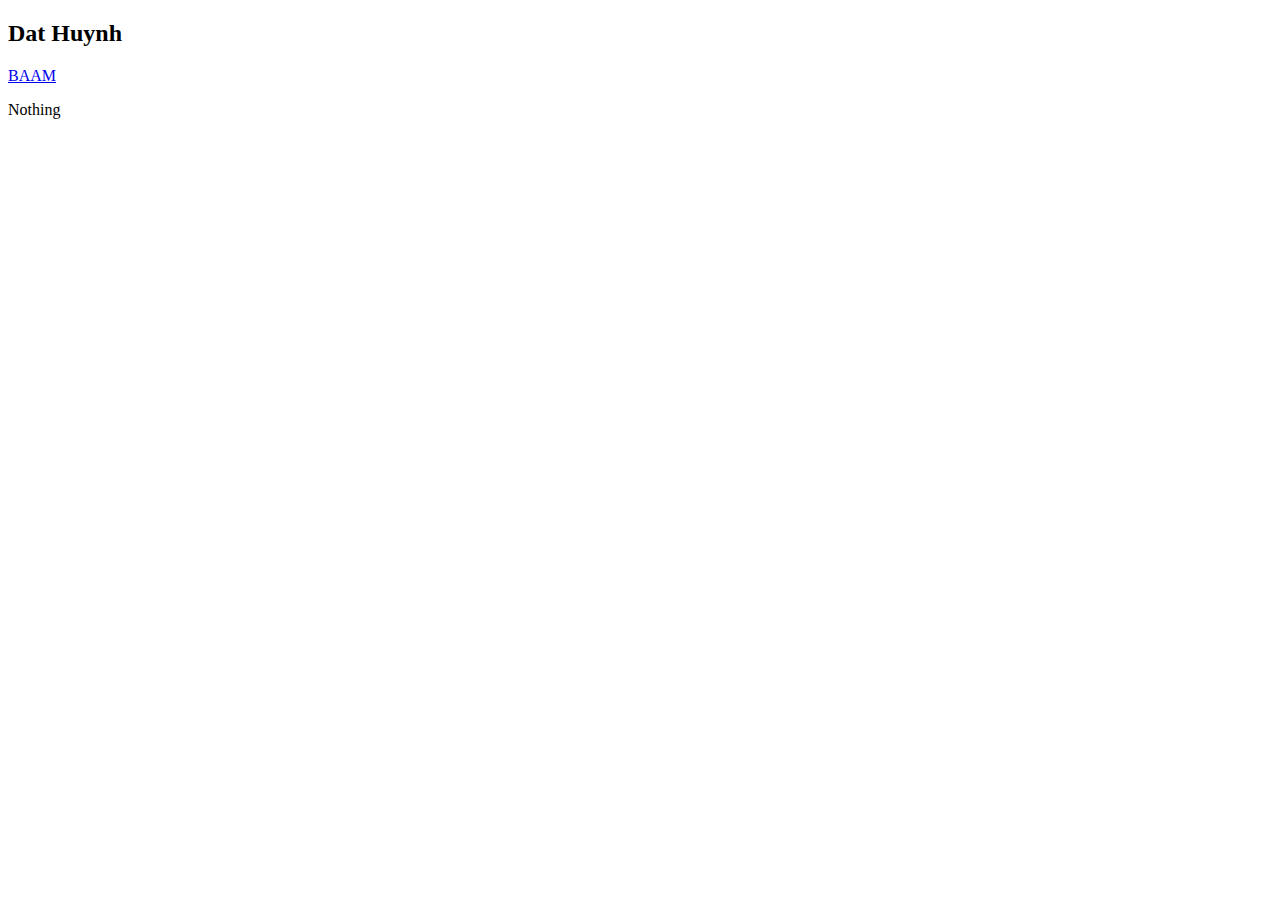
==== commit c618f113: "subpage" ====
--- a/index.html
+++ b/index.html
@@ -14,814 +14,8 @@
 
 <body>
 
-<h2>Boston Aikikai</h2>
-<p>All blames go to Đạt Huỳnh.</p>
-
-<script>
-	var server_query = "https://spreadsheets.google.com/feeds/cells/1wVsAgR1g-X-P-0st4Roa4gbqp09CAg77ya7mQgDjBCk/od6/public/basic?alt=json";
-	
-	var server_update = "https://script.google.com/macros/s/AKfycbyZZwOslPJvD4ZAb2PC69bCxeIL92JAyUZMx2denbkT3NdyVDo/exec";
-	
-	var opacity = 0.6;
-	
-	var datapath = "/data.csv";
-	var mats = ["A", "A", "A", "A", "A", "A",
-				"A", "A", "A", "A", "A", "A",
-				"A", "A", "A", "A", "A", "A",
-				"A", "A", "A", "A", "A", "A",
-				"A", "A", "A", "A", "A", "A",
-				"A", "A", "A", "A", "A", "A",
-				"A", "A", "A", "A", "A", "A",
-				"A", "A", "A", "A", "A", "A",
-				"A", "A", "A", "A", "A", "A",
-				"A", "A", "A", "A", "A", "A",
-				"A", "A", "A"];
-				
-	var infos = ["", "", "", "", "", "",
-				"", "", "", "", "", "",
-				"", "", "", "", "", "",
-				"", "", "", "", "", "",
-				"", "", "", "", "", "",
-				"", "", "", "", "", "",
-				"", "", "", "", "", "",
-				"", "", "", "", "", "",
-				"", "", "", "", "", "",
-				"", "", "", "", "", "",
-				"", "", ""];
-				
-	var prices = [130, 130, 130, 130, 130, 130, 130, 130, 130, 130,
-				  130, 135, 135, 135, 135, 130, 130, 130, 130, 130,
-				  130, 125, 125, 125, 125, 125, 125, 125, 125, 125,
-				  125, 125, 125, 125, 125, 125, 125, 125, 120, 120,
-				  120, 120, 120, 120, 120, 120, 120, 120, 120, 120,
-				  120, 110, 110, 110, 110, 110, 110, 100, 100, 100,
-				  100, 100, 100
-				];
-	
-	var colors = {
-		100: "#ff2a7f",
-		110: "#55ddff",
-		120: "#8080ff",
-		125: "#dd55ff",
-		130: "#ff9955",
-		135: "#ffcc00"
-	};
-	
-	var total = 0;
-	
-	function formatInfo(){
-		var ret = "";
-		for(var i =0; i<infos.length-1;++i){
-			ret += infos[i]+"|";
-		}
-		ret+=infos[infos.length-1];
-		return ret;
-	}
-	
-	function hasSpecialChar(str){
-		specialChars = ["|","*","?","&","#","@"];
-		if(str==""){
-			return true;
-		}
-		for (var i = 0; i < specialChars.length;++i){
-			if(str.includes(specialChars[i])){
-				return true;
-			}
-		}
-		return false;
-	}
-	
-	function loadData(){
-		payment = document.getElementById("paypal-button-container");
-		payment.style.visibility = "hidden";
-		
-		cancel = document.getElementById("cancel");
-		cancel.style.visibility = "hidden";
-		
-		$.getJSON(server_query, function(data) {
-			str_info = "";
-			str_type = "";
-			for(var i =0; i < data.feed.entry.length; ++i){
-				str = data.feed.entry[i].content.$t;
-				if(str.includes("|")){
-					str_info=str;
-				}
-				if(str.includes("*")){
-					str_type=str;
-				}
-			}
-			
-			if(str_type=="*preserve"){
-				alert("To prevent double-buying of the same mat, we can only serve one access at a time. Currently someone is making a donation. Please come back after 5 mins.");
-				location.reload();
-			}
-			else{
-				infos = str_info.split("|");
-				colorCode();
-				however_info();
-			}
-		});
-	}
-	
-	function however_info(){
-		buttons = document.getElementsByTagName('button')
-		for(var i = 0; i < buttons.length;++i){
-			button = buttons[i];
-			name = button.className;
-			if(name.includes("mat")==false){
-				continue;
-			}
-			id = Number(name.split("_")[1])-1;
-			
-			var tooltip = document.createElement('span');
-			
-			button.appendChild(tooltip);
-			
-			tooltip.className = "tooltiptext";
-			
-			tooltip.style.opacity = 1;
-			
-			price = prices[id];
-			
-			content = "ID: "+(id+1).toString() + " - Value: $"+price.toString();
-			
-			if(infos[id]!=""){
-				content = content+" - Sold to "+infos[id];
-			}
-			
-			tooltip.textContent = content;
-			
-		}
-	}
-	
-	function setColor(button,color){
-		button.style.backgroundColor = color;
-		button.style.color = color;
-	}
-	
-	function successFunc(data){
-		console.log(data);
-	}
-	
-	function updateData(){
-		
-		var ret = $.ajax({
-			url: server_update+"?type=*mat&value="+formatInfo(),
-			method: "GET",
-			dataType: "json",
-			success:
-			function(data){
-				console.log(data);
-				loadData();
-				alert("Thanks for your support :)");
-			},
-			 error: function(data) {
-                console.log(data);
-            }
-		});
-		
-	}
-	
-	function colorCode(){
-		buttons = document.getElementsByTagName('button')
-		for(var i = 0; i < buttons.length;++i){
-			button = buttons[i];
-			name = button.className;
-			if(name.includes("mat")==false){
-				continue;
-			}
-			id = Number(name.split("_")[1])-1;
-			price = prices[id];
-			setColor(button,colors[price]);
-			
-			if(infos[id] != ""){
-				mats[id]="B";
-				//button.style.opacity = opacity;
-				setColor(button,"rgba(127,255,42,0.3)")
-				button.onclick = null;
-			}
-			
-			//console.log(name,id,colors[price]);
-		}
-	}
-	
-	function compute_price(){
-		var ret = 0;
-		for (var i = 0; i < mats.length; i++) {
-			if(mats[i]=="S"){
-				ret += prices[i];
-			}
-		}
-		return ret;
-	}
-	
-    function onClick(btn) {
-		name = btn.className;
-		id = Number(name.split("_")[1])-1;
-		price = prices[id];
-		
-		if(mats[id] == "A"){
-			//btn.style.backgroundColor = "#F93822";
-			//setColor(btn,"#F93822");
-			//btn.style.opacity = opacity;
-			
-			btn.style.color = "#2a2aff";
-			
-			mats[id] = "S";
-		}
-		else if (mats[id] == "S"){
-			//btn.style.backgroundColor = "#b1d79d";
-			//setColor(btn,colors[price]);
-			//btn.style.opacity = 1;
-			btn.style.color=colors[price];
-			mats[id] = "A";
-		}
-		total = compute_price();
-		
-		price_text = document.getElementById("total_price");
-		price_text.textContent = "$"+total.toString()
-        
-    }
-	
-	function submit(){
-		text_name = document.getElementsByName('name')[0];
-		name = text_name.value;
-		
-		text_note = document.getElementsByName('note')[0];
-		note = text_note.value;
-		
-		if(hasSpecialChar(name)){
-			alert("name cannot be empty or containing special character: |,*,?,&,#,@");
-		}
-		
-		if(hasSpecialChar(note)){
-			alert("note cannot be empty or containing special character: |,*,?,&,#,@");
-		}
-		
-		
-		
-		
-		
-		if(name.includes("|")){
-			alert("Cannot contain special character: |");
-			return;
-		}
-		
-		for(var i = 0; i < buttons.length;++i){
-			if (mats[i]=="S"){
-				infos[i] = name+" ("+note+")";
-			}
-			//console.log(name,id,colors[price]);
-		}
-		
-		updateData();
-	}
-	
-	function mouseOut(btn){
-		btn.style.zIndex = 1;
-		console.log("Up");
-	}
-	
-	function mouseOver(btn){
-		btn.style.zIndex = 1000;
-		console.log("Over");
-	}
-</script>
-
-<div class="container" id="mat_layout">
-
-<img src="Mat_pattern1.png" alt="Mat_layout">
-
-<button class="mat_1" onclick="onClick(this)" onmouseout ="mouseUp(this)" onmouseover="mouseOver(this)">
-Select
-
-</button>
-
-<button class="mat_2" onclick="onClick(this)" onmouseout="mouseOut(this)" onmouseover="mouseOver(this)">
-Select
-
-</button>
-
-<button class="mat_3" onclick="onClick(this)" onmouseout="mouseOut(this)" onmouseover="mouseOver(this)">
-Select
-
-</button>
-
-<button class="mat_4" onclick="onClick(this)" onmouseout="mouseOut(this)" onmouseover="mouseOver(this)">
-Select
-
-</button>
-
-<button class="mat_5" onclick="onClick(this)" onmouseout="mouseOut(this)" onmouseover="mouseOver(this)">
-Select
-
-</button>
-
-<button class="mat_6" onclick="onClick(this)" onmouseout="mouseOut(this)" onmouseover="mouseOver(this)">
-Select
-
-</button>
-
-<button class="mat_7" onclick="onClick(this)" onmouseout="mouseOut(this)" onmouseover="mouseOver(this)">
-Select
-
-</button>
-
-<button class="mat_8" onclick="onClick(this)" onmouseout="mouseOut(this)" onmouseover="mouseOver(this)">
-Select
-
-</button>
-
-<button class="mat_9" onclick="onClick(this)" onmouseout="mouseOut(this)" onmouseover="mouseOver(this)">
-Select
-
-</button>
-
-<button class="mat_10" onclick="onClick(this)" onmouseout="mouseOut(this)" onmouseover="mouseOver(this)">
-Select
-
-</button>
-
-<button class="mat_11" onclick="onClick(this)" onmouseout="mouseOut(this)" onmouseover="mouseOver(this)">
-Select
-
-</button>
-
-<button class="mat_25" onclick="onClick(this)" onmouseout="mouseOut(this)" onmouseover="mouseOver(this)">
-Select
-
-</button>
-
-<button class="mat_26" onclick="onClick(this)" onmouseout="mouseOut(this)" onmouseover="mouseOver(this)">
-Select
-
-</button>
-
-<button class="mat_27" onclick="onClick(this)" onmouseout="mouseOut(this)" onmouseover="mouseOver(this)">
-Select
-
-</button>
-
-<button class="mat_28" onclick="onClick(this)" onmouseout="mouseOut(this)" onmouseover="mouseOver(this)">
-Select
-
-</button>
-
-<button class="mat_29" onclick="onClick(this)" onmouseout="mouseOut(this)" onmouseover="mouseOver(this)">
-Select
-
-</button>
-
-<button class="mat_30" onclick="onClick(this)" onmouseout="mouseOut(this)" onmouseover="mouseOver(this)">
-Select
-
-</button>
-
-<button class="mat_39" onclick="onClick(this)" onmouseout="mouseOut(this)" onmouseover="mouseOver(this)">
-Select
-
-</button>
-
-<button class="mat_40" onclick="onClick(this)" onmouseout="mouseOut(this)" onmouseover="mouseOver(this)">
-Select
-
-</button>
-
-<button class="mat_22" onclick="onClick(this)" onmouseout="mouseOut(this)" onmouseover="mouseOver(this)">
-Select
-
-</button>
-
-<button class="mat_23" onclick="onClick(this)" onmouseout="mouseOut(this)" onmouseover="mouseOver(this)">
-Select
-
-</button>
-
-<button class="mat_24" onclick="onClick(this)" onmouseout="mouseOut(this)" onmouseover="mouseOver(this)">
-Select
-
-</button>
-
-<button class="mat_52" onclick="onClick(this)" onmouseout="mouseOut(this)" onmouseover="mouseOver(this)">
-Select
-
-</button>
-
-<button class="mat_41" onclick="onClick(this)" onmouseout="mouseOut(this)" onmouseover="mouseOver(this)">
-Select
-
-</button>
-
-<button class="mat_42" onclick="onClick(this)" onmouseout="mouseOut(this)" onmouseover="mouseOver(this)">
-Select
-
-</button>
-
-<button class="mat_43" onclick="onClick(this)" onmouseout="mouseOut(this)" onmouseover="mouseOver(this)">
-Select
-
-</button>
-
-<button class="mat_44" onclick="onClick(this)" onmouseout="mouseOut(this)" onmouseover="mouseOver(this)">
-Select
-
-</button>
-
-<button class="mat_45" onclick="onClick(this)" onmouseout="mouseOut(this)" onmouseover="mouseOver(this)">
-Select
-
-</button>
-
-<button class="mat_53" onclick="onClick(this)" onmouseout="mouseOut(this)" onmouseover="mouseOver(this)">
-Select
-
-</button>
-
-<button class="mat_54" onclick="onClick(this)" onmouseout="mouseOut(this)" onmouseover="mouseOver(this)">
-Select
-
-</button>
-
-<button class="mat_55" onclick="onClick(this)" onmouseout="mouseOut(this)" onmouseover="mouseOver(this)">
-Select
-
-</button>
-
-<button class="mat_56" onclick="onClick(this)" onmouseout="mouseOut(this)" onmouseover="mouseOver(this)">
-Select
-
-</button>
-
-<button class="mat_61" onclick="onClick(this)" onmouseout="mouseOut(this)" onmouseover="mouseOver(this)">
-Select
-
-</button>
-
-<button class="mat_62" onclick="onClick(this)" onmouseout="mouseOut(this)" onmouseover="mouseOver(this)">
-Select
-
-</button>
-
-<button class="mat_63" onclick="onClick(this)" onmouseout="mouseOut(this)" onmouseover="mouseOver(this)">
-Select
-
-</button>
-
-<button class="mat_58" onclick="onClick(this)" onmouseout="mouseOut(this)" onmouseover="mouseOver(this)">
-Select
-
-</button>
-
-<button class="mat_59" onclick="onClick(this)" onmouseout="mouseOut(this)" onmouseover="mouseOver(this)">
-Select
-
-</button>
-
-<button class="mat_60" onclick="onClick(this)" onmouseout="mouseOut(this)" onmouseover="mouseOver(this)">
-Select
-
-</button>
-
-<button class="mat_51" onclick="onClick(this)" onmouseout="mouseOut(this)" onmouseover="mouseOver(this)">
-Select
-
-</button>
-
-<button class="mat_50" onclick="onClick(this)" onmouseout="mouseOut(this)" onmouseover="mouseOver(this)">
-Select
-
-</button>
-
-<button class="mat_49" onclick="onClick(this)" onmouseout="mouseOut(this)" onmouseover="mouseOver(this)">
-Select
-
-</button>
-
-<button class="mat_48" onclick="onClick(this)" onmouseout="mouseOut(this)" onmouseover="mouseOver(this)">
-Select
-
-</button>
-
-<button class="mat_34" onclick="onClick(this)" onmouseout="mouseOut(this)" onmouseover="mouseOver(this)">
-Select
-
-</button>
-
-<button class="mat_35" onclick="onClick(this)" onmouseout="mouseOut(this)" onmouseover="mouseOver(this)">
-Select
-
-</button>
-
-<button class="mat_36" onclick="onClick(this)" onmouseout="mouseOut(this)" onmouseover="mouseOver(this)">
-Select
-
-</button>
-
-<button class="mat_37" onclick="onClick(this)" onmouseout="mouseOut(this)" onmouseover="mouseOver(this)">
-Select
-
-</button>
-
-<button class="mat_38" onclick="onClick(this)" onmouseout="mouseOut(this)" onmouseover="mouseOver(this)">
-Select
-
-</button>
-
-<button class="mat_16" onclick="onClick(this)" onmouseout="mouseOut(this)" onmouseover="mouseOver(this)">
-Select
-
-</button>
-
-<button class="mat_17" onclick="onClick(this)" onmouseout="mouseOut(this)" onmouseover="mouseOver(this)">
-Select
-
-</button>
-
-<button class="mat_18" onclick="onClick(this)" onmouseout="mouseOut(this)" onmouseover="mouseOver(this)">
-Select
-
-</button>
-
-<button class="mat_19" onclick="onClick(this)" onmouseout="mouseOut(this)" onmouseover="mouseOver(this)">
-Select
-
-</button>
-
-<button class="mat_20" onclick="onClick(this)" onmouseout="mouseOut(this)" onmouseover="mouseOver(this)">
-Select
-
-</button>
-
-<button class="mat_21" onclick="onClick(this)" onmouseout="mouseOut(this)" onmouseover="mouseOver(this)">
-Select
-
-</button>
-
-<button class="mat_57" onclick="onClick(this)" onmouseout="mouseOut(this)" onmouseover="mouseOver(this)">
-Select
-
-</button>
-
-<button class="mat_47" onclick="onClick(this)" onmouseout="mouseOut(this)" onmouseover="mouseOver(this)">
-Select
-
-</button>
-
-<button class="mat_46" onclick="onClick(this)" onmouseout="mouseOut(this)" onmouseover="mouseOver(this)">
-Select
-
-</button>
-
-<button class="mat_33" onclick="onClick(this)" onmouseout="mouseOut(this)" onmouseover="mouseOver(this)">
-Select
-
-</button>
-
-<button class="mat_32" onclick="onClick(this)" onmouseout="mouseOut(this)" onmouseover="mouseOver(this)">
-Select
-
-</button>
-
-<button class="mat_31" onclick="onClick(this)" onmouseout="mouseOut(this)" onmouseover="mouseOver(this)">
-Select
-
-</button>
-
-<button class="mat_12" onclick="onClick(this)" onmouseout="mouseOut(this)" onmouseover="mouseOver(this)">
-Select
-
-</button>
-
-<button class="mat_13" onclick="onClick(this)" onmouseout="mouseOut(this)" onmouseover="mouseOver(this)">
-Select
-
-</button>
-
-<button class="mat_14" onclick="onClick(this)" onmouseout="mouseOut(this)" onmouseover="mouseOver(this)">
-Select
-
-</button>
-
-<button class="mat_15" onclick="onClick(this)" onmouseout="mouseOut(this)" onmouseover="mouseOver(this)">
-Select
-
-</button>
-
-
-</div>
-
-
-<div class="buy_container">
-
-<script>
-
-</script>
-
-<div>
-	<button id="cancel" class="button" onclick="cancelPreserve()">
-		Cancel preservation
-	</button>
-	<br>
-	<br>
-	<br>
-	Name:<br>
-	<input type="text" name="name" value="">
-
-	<br>Note:<br>
-	<textarea name="note" style="height: 50px;width: 200px;" rows="10" cols="35"></textarea>
-
-	<br>
-	<p>Total:</p>
-	<p id="total_price">$0</p>    
-	<br>
-	<button class="button" onclick="donate()">
-		Donate
-	</button>
-	
-	
-	<br>
-	<!-- Set up a container element for the button -->
-	<br>
-	<div id="paypal-button-container"div>
-</div>
-
-
-
-<!-- Include the PayPal JavaScript SDK -->
-<script src="https://www.paypal.com/sdk/js?client-id=AdYmCQ8drEt4dUYF6pP-EHqqnDydatxQbgCynbnCrfI6fqic_fwgQqwsPP8gXRji0YGHCPtm8g5688gU&currency=USD"></script>
-
-<script>
-	loadData();
-	
-	function isDifferent(arr1,arr2){
-		for(var i = 0; i < arr1.length; ++i){
-			if(arr1[i] != arr2[i]){
-				return true;
-			}
-		}
-		return false;
-	}
-	
-	function timeout(){
-		alert("Timeout !!");
-		var ret = $.ajax({
-			url: server_update+"?type=*mat&value="+formatInfo(),
-			method: "GET",
-			dataType: "json",
-			success:
-			function(data){
-				location.reload();
-			}
-		});
-		
-	}
-	
-	function cancelPreserve(){
-		alert("Cancel preservation !!");
-		var ret = $.ajax({
-			url: server_update+"?type=*mat&value="+formatInfo(),
-			method: "GET",
-			dataType: "json",
-			success:
-			function(data){
-				location.reload();
-			}
-		});
-	}
-	
-	
-	function perserve(){
-		buttons = document.getElementsByTagName('button')
-		n_select = 0;
-		for(var i = 0; i < buttons.length;++i){
-			button = buttons[i];
-			name = button.className;
-			if(button.id=="cancel"){
-				continue;
-			}
-			
-			button.onclick = null;
-			if(name.includes("mat")==false){
-				button.style.visibility = "hidden";
-				continue;
-			}
-			id = Number(name.split("_")[1])-1;
-			if (mats[id] != "S"){
-				button.style.visibility = "hidden";
-				
-			}
-			else{
-				n_select += 1;
-			}
-			//console.log(name,id,colors[price]);
-		}
-		if(n_select==0){
-			location.reload();
-		}
-		
-		var ret = $.ajax({
-			url: server_update+"?type=*preserve&value="+formatInfo(),
-			method: "GET",
-			dataType: "json",
-			success:
-			function(data){
-				payment = document.getElementById("paypal-button-container");
-				payment.style.visibility = "visible";
-				
-				cancel = document.getElementById("cancel");
-				cancel.style.visibility= "visible";
-				
-				alert("Please select the payment method. We can only preserve your selection within 5mins.");
-				setTimeout(timeout, 1000*60*5);
-			},
-			 error: function(data) {
-                console.log(data);
-            }
-		});
-	}
-	
-	function donate(){
-		text_name = document.getElementsByName('name')[0];
-		name = text_name.value;
-		
-		text_note = document.getElementsByName('note')[0];
-		note = text_note.value;
-		
-		if(hasSpecialChar(name)){
-			alert("name cannot be empty or containing special character: |,*,?,&,#,@");
-			return;
-		}
-		
-		if(hasSpecialChar(note)){
-			alert("note cannot be empty or containing special character: |,*,?,&,#,@");
-			return;
-		}
-		
-	
-		$.getJSON(server_query, function(data) {
-			str_info = "";
-			for(var i =0; i < data.feed.entry.length; ++i){
-				str = data.feed.entry[i].content.$t;
-				if(str.includes("|")){
-					str_info=str;
-				}
-			}
-			infos_new = str_info.split("|");
-			if(isDifferent(infos, infos_new) ){
-				alert("Someone has make a payment therefore we reload the data. Please make your selection again !!");
-				location.reload();
-			}
-			else{
-				perserve();
-			}
-		});
-	}
-	
-	function getDescription(){
-		var ret = "";
-		for(var i = 0; i < mats.length; ++i){
-			if( mats[i] == "S"){
-				ret += "mat_"+(i+1).toString()+","
-			}
-		}
-		return ret;
-	}
-	
-	// Render the PayPal button into #paypal-button-container
-	paypal.Buttons({
-		
-		// Set up the transaction
-		createOrder: function(data, actions) {
-			
-			return actions.order.create({
-				purchase_units: [{
-					amount: {
-						value: total.toString()
-					},
-					description: getDescription()
-				}]
-			});
-		},
-
-		// Finalize the transaction
-		onApprove: function(data, actions) {
-			return actions.order.capture().then(function(details) {
-				// Show a success message to the buyer
-				submit();
-				alert('Transaction completed by ' + details.payer.name.given_name + '!');
-				location.reload();
-			});
-		}
-
-
-	}).render('#paypal-button-container');
-</script>
-
-
-
-</div>
-
-
-
-
-</body></html>+<h2>Dat Huynh</h2>
+<a href="/project/baam.html">
+BAAM
+</a>
+<p>Nothing</p>
